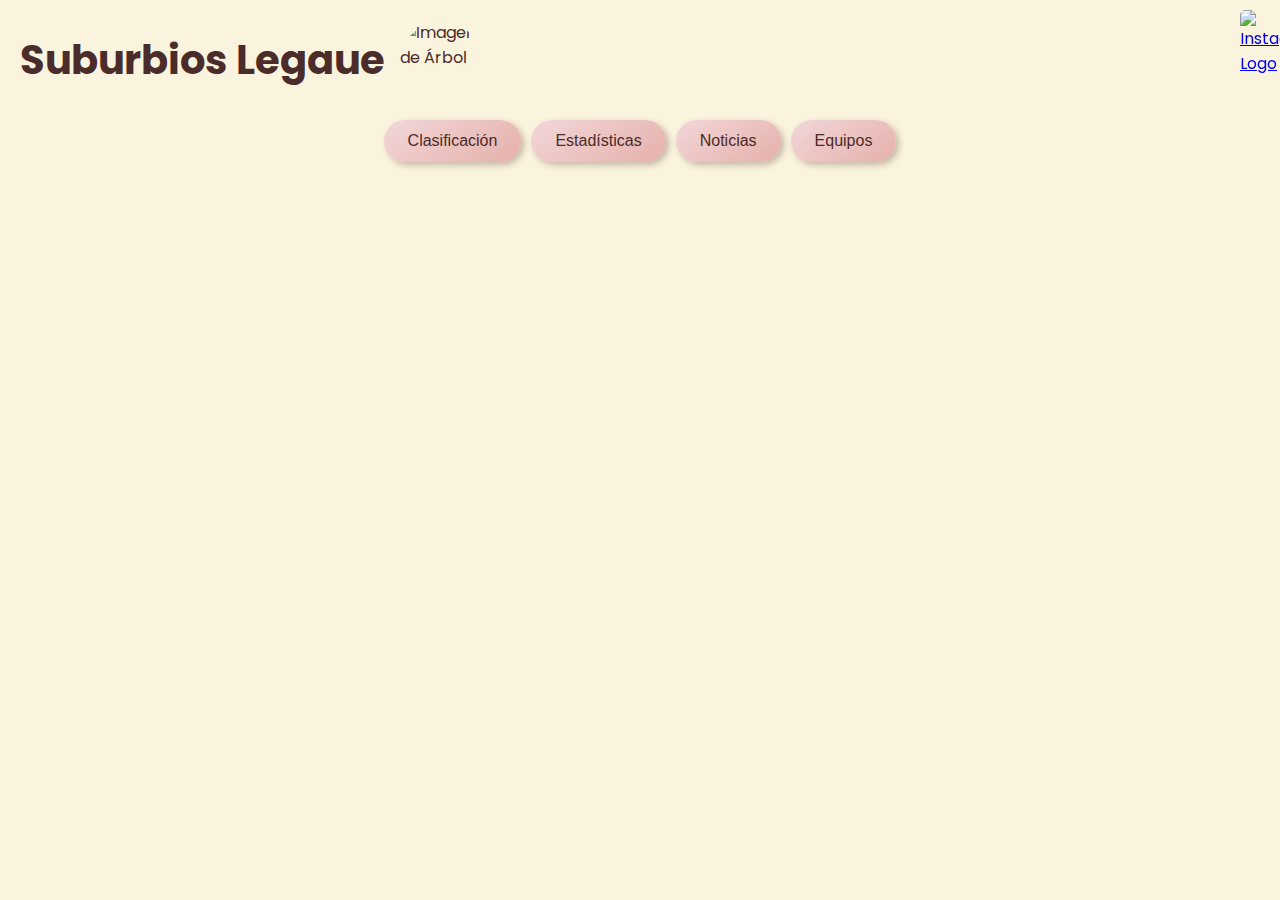
==== index.html @ b2080d7a "Update index.html" ====
<!DOCTYPE html>
<html lang="es">
<head>
  <meta charset="UTF-8">
  <meta name="viewport" content="width=device-width, initial-scale=1.0">
  <title>Suburbios Legaue</title>
  <link rel="manifest" href="manifest.json">
  <!-- Importar la fuente Poppins -->
  <link href="https://fonts.googleapis.com/css2?family=Poppins:wght@400;600&display=swap" rel="stylesheet">
  <style>
    /* Fondo general y tipografía */
    body {
      font-family: 'Poppins', sans-serif;
      margin: 0;
      padding: 20px;
      background-color: #FAF3DD; /* Color crema */
      color: #4A2C2A;
    }
    
    /* Bloque de logo superior derecho (opcional) */
    .top-right-logo {
      position: fixed;
      top: 10px;
      right: 10px;
      width: 30px;
      height: 30px;
      z-index: 50;
    }
    .top-right-logo img {
      width: 100%;
      height: auto;
      border-radius: 5px;
      cursor: pointer;
    }
    
    /* Cabecera: Título e imagen del árbol */
    header {
      display: flex;
      align-items: center;
      gap: 15px;
      margin-bottom: 20px;
    }
    header h1 {
      margin: 0;
      font-size: 2.5em;
    }
    header img {
      width: 80px;
      height: 80px;
      object-fit: cover;
      border-radius: 50%;
    }
    
    /* Navegación de categorías */
    .nav-container {
      display: flex;
      justify-content: center;
      gap: 10px;
      flex-wrap: wrap;
      margin-bottom: 20px;
    }
    .nav-container button {
      background: linear-gradient(145deg, #F2D7D9, #E6B0AA);
      border: none;
      padding: 12px 24px;
      border-radius: 30px;
      cursor: pointer;
      font-size: 16px;
      color: #4A2C2A;
      transition: transform 0.2s ease, box-shadow 0.2s ease;
      box-shadow: 3px 3px 6px rgba(74,44,42,0.3);
    }
    .nav-container button:hover {
      transform: scale(1.05);
      box-shadow: 4px 4px 8px rgba(74,44,42,0.4);
    }
    
    /* Secciones principales */
    section {
      max-height: 0;
      overflow: hidden;
      opacity: 0;
      background-color: #F2D7D9; /* Tonos rosáceo-burdeos */
      padding: 0 20px;
      margin-bottom: 20px;
      border-radius: 5px;
      box-shadow: 0 2px 4px rgba(74,44,42,0.2);
      transition: max-height 0.5s ease-out, opacity 0.5s ease;
    }
    section.visible {
      opacity: 1;
      padding: 20px;
      max-height: 1000px;
    }
    section h2 {
      color: #4A2C2A;
      border-bottom: 2px solid #4A2C2A;
      padding-bottom: 5px;
      margin-bottom: 15px;
    }
    
    /* Sección de Clasificación: Tabla */
    #sectionClasificacion table {
      width: 100%;
      border-collapse: collapse;
      background-color: #fff;
    }
    #sectionClasificacion th,
    #sectionClasificacion td {
      padding: 8px;
      text-align: center;
      border: 1px solid #ddd;
    }
    #sectionClasificacion thead {
      background-color: #4A2C2A;
      color: #fff;
    }
    .team-name {
      display: flex;
      align-items: center;
      gap: 8px;
    }
    .color-indicator {
      display: inline-block;
      width: 14px;
      height: 14px;
      border-radius: 50%;
    }
    .drink-team .color-indicator { background-color: #800080; }
    .recreativo .color-indicator { background-color: #FFD700; }
    .cepilla .color-indicator { background-color: #808080; }
    .borussia .color-indicator { background-color: #00FFFF; }
    
    /* Sección de Estadísticas: Tarjetas */
    .stats-container {
      display: grid;
      grid-template-columns: repeat(auto-fit, minmax(180px, 1fr));
      gap: 15px;
    }
    .stat-card {
      background: linear-gradient(145deg, #ffffff, #f9f9f9);
      border: 1px solid #ddd;
      border-radius: 5px;
      padding: 15px;
      text-align: center;
      box-shadow: 2px 2px 5px rgba(74,44,42,0.15);
      transition: transform 0.2s ease;
    }
    .stat-card:hover {
      transform: translateY(-5px);
    }
    .stat-card h3 {
      margin: 0 0 10px;
      color: #4A2C2A;
      font-size: 20px;
    }
    .stat-card ul {
      padding: 0;
      list-style: none;
    }
    .stat-card ul li {
      font-size: 18px;
      margin: 5px 0;
      font-weight: 600;
      color: #4A2C2A;
      display: flex;
      align-items: center;
      gap: 8px;
    }
    .stat-card ul li span {
      display: inline-block;
      width: 10px;
      height: 10px;
      border-radius: 50%;
    }
    
    /* Sección de Noticias: Lista */
    #sectionNoticias ul {
      padding: 0;
      list-style: none;
      display: flex;
      flex-direction: column;
      gap: 10px;
    }
    #sectionNoticias ul li {
      padding: 10px;
      background-color: #fff;
      border-left: 5px solid #E6B0AA;
      border-radius: 4px;
      font-size: 18px;
      color: #4A2C2A;
    }
    
    /* Sección de Equipos: Tarjetas colapsables */
    #sectionEquipos .team-cards {
      display: flex;
      flex-direction: column;
      gap: 15px;
    }
    .team-card {
      border: 1px solid #E6B0AA;
      border-radius: 5px;
      overflow: hidden;
    }
    .team-card .card-header {
      padding: 10px;
      font-size: 18px;
      font-weight: 600;
      color: #fff;
      cursor: pointer;
    }
    /* Colores para cada equipo */
    .team-card.drink-team .card-header { background-color: #800080; }
    .team-card.cepilla .card-header { background-color: #808080; }
    .team-card.recreativo .card-header { background-color: #FFD700; color: #4A2C2A; }
    .team-card.borussia .card-header { background-color: #00CCCC; }
    .team-card .card-body {
      display: none;
      padding: 10px;
    }
    .team-card.active .card-body {
      display: block;
    }
    .lineup {
      display: flex;
      flex-direction: column;
      align-items: center;
      gap: 10px;
    }
    .defense, .midfield {
      display: flex;
      gap: 10px;
      justify-content: center;
    }
    .position {
      font-size: 16px;
      font-weight: 600;
      color: #4A2C2A;
      background-color: #F9F3F3;
      padding: 5px 10px;
      border-radius: 20px;
      text-align: center;
      min-width: 70px;
    }
    
    /* Media Queries para móviles */
    @media (max-width: 600px) {
      header h1 { font-size: 2em; }
      .nav-container button { font-size: 14px; padding: 10px 20px; }
      #sectionClasificacion table { font-size: 14px; }
      #sectionEquipos .teams-container,
      #sectionEquipos .team-cards { 
        /* En móviles, mostramos los cards en una sola columna */
        flex-direction: column;
      }
      .stat-card { padding: 10px; font-size: 16px; }
    }
  </style>
  <link rel="manifest" href="manifest.json">
</head>
<body>
  <header>
    <h1>Suburbios Legaue</h1>
    <img src="https://i.imgur.com/9Hx9mZ4.jpeg" alt="Imagen de Árbol">
  </header>
  
  <!-- Navegación de categorías -->
  <div class="nav-container">
    <button id="btnClasificacion">Clasificación</button>
    <button id="btnEstadisticas">Estadísticas</button>
    <button id="btnNoticias">Noticias</button>
    <button id="btnEquipos">Equipos</button>
  </div>
  
  <!-- Sección de Clasificación -->
  <section id="sectionClasificacion">
    <h2>Clasificación</h2>
    <table>
      <thead>
        <tr>
          <th>Equipo</th>
          <th>PJ</th>
          <th>PG</th>
          <th>PE</th>
          <th>PP</th>
          <th>GM</th>
          <th>GR</th>
          <th>PTS</th>
        </tr>
      </thead>
      <tbody>
        <tr class="drink-team">
          <td class="team-name"><span class="color-indicator"></span>DRINK TEAM</td>
          <td>0</td><td>0</td><td>0</td><td>0</td><td>0</td><td>0</td><td>0</td>
        </tr>
        <tr class="cepilla">
          <td class="team-name"><span class="color-indicator"></span>CEPILLA FC</td>
          <td>0</td><td>0</td><td>0</td><td>0</td><td>0</td><td>0</td><td>0</td>
        </tr>
        <tr class="recreativo">
          <td class="team-name"><span class="color-indicator"></span>RECREATIVO DE JUERGA</td>
          <td>0</td><td>0</td><td>0</td><td>0</td><td>0</td><td>0</td><td>0</td>
        </tr>
        <tr class="borussia">
          <td class="team-name"><span class="color-indicator"></span>BORUSSIA DONUTS</td>
          <td>0</td><td>0</td><td>0</td><td>0</td><td>0</td><td>0</td><td>0</td>
        </tr>
      </tbody>
    </table>
  </section>
  
  <!-- Sección de Estadísticas -->
  <section id="sectionEstadisticas">
    <h2>Estadísticas</h2>
    <div class="stats-container">
      <div class="stat-card">
        <h3>Goles</h3>
        <ul id="ulGoles"></ul>
      </div>
      <div class="stat-card">
        <h3>Asistencias</h3>
        <ul id="ulAsistencias"></ul>
      </div>
      <div class="stat-card">
        <h3>Goles Recibidos</h3>
        <ul id="ulGolesRecibidos"></ul>
      </div>
      <div class="stat-card">
        <h3>Tarjetas Amarillas</h3>
        <ul id="ulTarjetasAmarillas"></ul>
      </div>
      <div class="stat-card">
        <h3>Tarjetas Rojas</h3>
        <ul id="ulTarjetasRojas"></ul>
      </div>
    </div>
  </section>
  
  <!-- Sección de Noticias -->
  <section id="sectionNoticias">
    <h2>Noticias</h2>
    <ul>
      <li>Noticia 1: Resumen de la jornada.</li>
      <li>Noticia 2: Rumores sobre el próximo partido.</li>
      <li>Noticia 3: Entrevista a un jugador destacado.</li>
    </ul>
  </section>
  
  <!-- Sección de Equipos: Tarjetas colapsables -->
  <section id="sectionEquipos">
    <h2>Equipos</h2>
    <div class="team-cards">
      <!-- Card DRINK TEAM -->
      <div class="team-card drink-team">
        <div class="card-header">DRINK TEAM</div>
        <div class="card-body">
          <div class="lineup">
            <div class="position portero">Fran</div>
            <div class="defense">
              <div class="position">Raul</div>
              <div class="position">Juan</div>
              <div class="position">Alvaro</div>
            </div>
            <div class="midfield">
              <div class="position">Lay</div>
              <div class="position">Kuki</div>
            </div>
            <div class="position delantero">Nacho</div>
          </div>
        </div>
      </div>
      <!-- Card CEPILLA FC -->
      <div class="team-card cepilla">
        <div class="card-header">CEPILLA FC</div>
        <div class="card-body">
          <div class="lineup">
            <div class="position portero">Sami</div>
            <div class="defense">
              <div class="position">Marko</div>
              <div class="position">HDG</div>
              <div class="position">Mariankas</div>
            </div>
            <div class="midfield">
              <div class="position">Juan L</div>
              <div class="position">Nestor</div>
            </div>
            <div class="position delantero">Curro</div>
          </div>
        </div>
      </div>
      <!-- Card RECREATIVO DE JUERGA -->
      <div class="team-card recreativo">
        <div class="card-header">RECREATIVO DE JUERGA</div>
        <div class="card-body">
          <div class="lineup">
            <div class="position portero">Antonio</div>
            <div class="defense">
              <div class="position">Viktor</div>
              <div class="position">Leo</div>
              <div class="position">Robles</div>
            </div>
            <div class="midfield">
              <div class="position">Victor</div>
              <div class="position">Juanma</div>
            </div>
            <div class="position delantero">Alex F.</div>
          </div>
        </div>
      </div>
      <!-- Card BORUSSIA DONUTS -->
      <div class="team-card borussia">
        <div class="card-header">BORUSSIA DONUTS</div>
        <div class="card-body">
          <div class="lineup">
            <div class="position portero">Adri</div>
            <div class="defense">
              <div class="position">Niko</div>
              <div class="position">Carlos</div>
              <div class="position">Alcaina</div>
            </div>
            <div class="midfield">
              <div class="position">Esteban</div>
              <div class="position">Alvaro</div>
            </div>
            <div class="position delantero">Fer</div>
          </div>
        </div>
      </div>
    </div>
  </section>
  
  <!-- JavaScript para generar datos fijos (0) en estadísticas -->
  <script>
    // Arrays de jugadores para estadísticas, con colores asignados.
    const playersStats = [
      { name: "Viktor", color: "#FFD700" },    // Recreativo: amarillo
      { name: "Juan L", color: "#808080" },      // Cepilla: gris
      { name: "Raul", color: "#800080" },         // Drink: morado
      { name: "Curro", color: "#808080" },        // Cepilla: gris
      { name: "Fer", color: "#00CCCC" }           // Borussia: celeste
    ];
    // Porteros para Goles Recibidos.
    const porteros = [
      { name: "Fran", color: "#800080" },        // Drink
      { name: "Sami", color: "#808080" },          // Cepilla
      { name: "Antonio", color: "#FFD700" },       // Recreativo
      { name: "Adri", color: "#00CCCC" }           // Borussia
    ];
    
    function generateStats(listEl, players) {
      listEl.innerHTML = "";
      players.forEach(player => {
        const li = document.createElement("li");
        const span = document.createElement("span");
        span.style.backgroundColor = player.color;
        li.appendChild(span);
        li.appendChild(document.createTextNode(`${player.name}: 0`));
        listEl.appendChild(li);
      });
    }
    
    window.addEventListener("load", () => {
      generateStats(document.getElementById("ulGoles"), playersStats);
      generateStats(document.getElementById("ulAsistencias"), playersStats);
      generateStats(document.getElementById("ulTarjetasAmarillas"), playersStats);
      generateStats(document.getElementById("ulTarjetasRojas"), playersStats);
      generateStats(document.getElementById("ulGolesRecibidos"), porteros);
    });
    
    // Alternar visibilidad de secciones (similares a los otros apartados)
    const btnClasificacion = document.getElementById("btnClasificacion");
    const btnEstadisticas = document.getElementById("btnEstadisticas");
    const btnNoticias = document.getElementById("btnNoticias");
    const btnEquipos = document.getElementById("btnEquipos");
    
    const sectionClasificacion = document.getElementById("sectionClasificacion");
    const sectionEstadisticas = document.getElementById("sectionEstadisticas");
    const sectionNoticias = document.getElementById("sectionNoticias");
    const sectionEquipos = document.getElementById("sectionEquipos");
    
    const sections = [sectionClasificacion, sectionEstadisticas, sectionNoticias, sectionEquipos];
    const buttons = [btnClasificacion, btnEstadisticas, btnNoticias, btnEquipos];
    
    function cerrarSecciones() {
      sections.forEach(sec => sec.classList.remove("visible"));
      buttons.forEach(btn => {
        if (btn === btnClasificacion) btn.textContent = "Clasificación";
        if (btn === btnEstadisticas) btn.textContent = "Estadísticas";
        if (btn === btnNoticias) btn.textContent = "Noticias";
        if (btn === btnEquipos) btn.textContent = "Equipos";
      });
    }
    
    btnClasificacion.addEventListener("click", () => {
      if (!sectionClasificacion.classList.contains("visible")) {
        cerrarSecciones();
        sectionClasificacion.classList.add("visible");
        btnClasificacion.textContent = "Ocultar Clasificación";
      } else {
        sectionClasificacion.classList.remove("visible");
        btnClasificacion.textContent = "Clasificación";
      }
    });
    
    btnEstadisticas.addEventListener("click", () => {
      if (!sectionEstadisticas.classList.contains("visible")) {
        cerrarSecciones();
        sectionEstadisticas.classList.add("visible");
        btnEstadisticas.textContent = "Ocultar Estadísticas";
      } else {
        sectionEstadisticas.classList.remove("visible");
        btnEstadisticas.textContent = "Estadísticas";
      }
    });
    
    btnNoticias.addEventListener("click", () => {
      if (!sectionNoticias.classList.contains("visible")) {
        cerrarSecciones();
        sectionNoticias.classList.add("visible");
        btnNoticias.textContent = "Ocultar Noticias";
      } else {
        sectionNoticias.classList.remove("visible");
        btnNoticias.textContent = "Noticias";
      }
    });
    
    btnEquipos.addEventListener("click", () => {
      if (!sectionEquipos.classList.contains("visible")) {
        cerrarSecciones();
        sectionEquipos.classList.add("visible");
        btnEquipos.textContent = "Ocultar Equipos";
      } else {
        sectionEquipos.classList.remove("visible");
        btnEquipos.textContent = "Equipos";
      }
    });
    
    // Lógica para los cards de Equipos: Collapsible team cards
    document.querySelectorAll('.team-card .card-header').forEach(header => {
      header.addEventListener('click', () => {
        const currentCard = header.parentElement;
        // Cerrar los demás team cards
        document.querySelectorAll('.team-card').forEach(card => {
          if(card !== currentCard) {
            card.classList.remove('active');
          }
        });
        // Alternar el estado del team card actual
        currentCard.classList.toggle('active');
      });
    });
  </script>
  
  <!-- Bloque de ícono de Instagram en la esquina superior derecha -->
  <div class="top-right-logo">
    <a href="https://www.instagram.com/suburbiosleague/" target="_blank" title="Instagram">
      <img src="https://1000logos.net/wp-content/uploads/2017/02/New-Instagram-logo.jpg" alt="Instagram Logo">
    </a>
  </div>
</body>
</html>
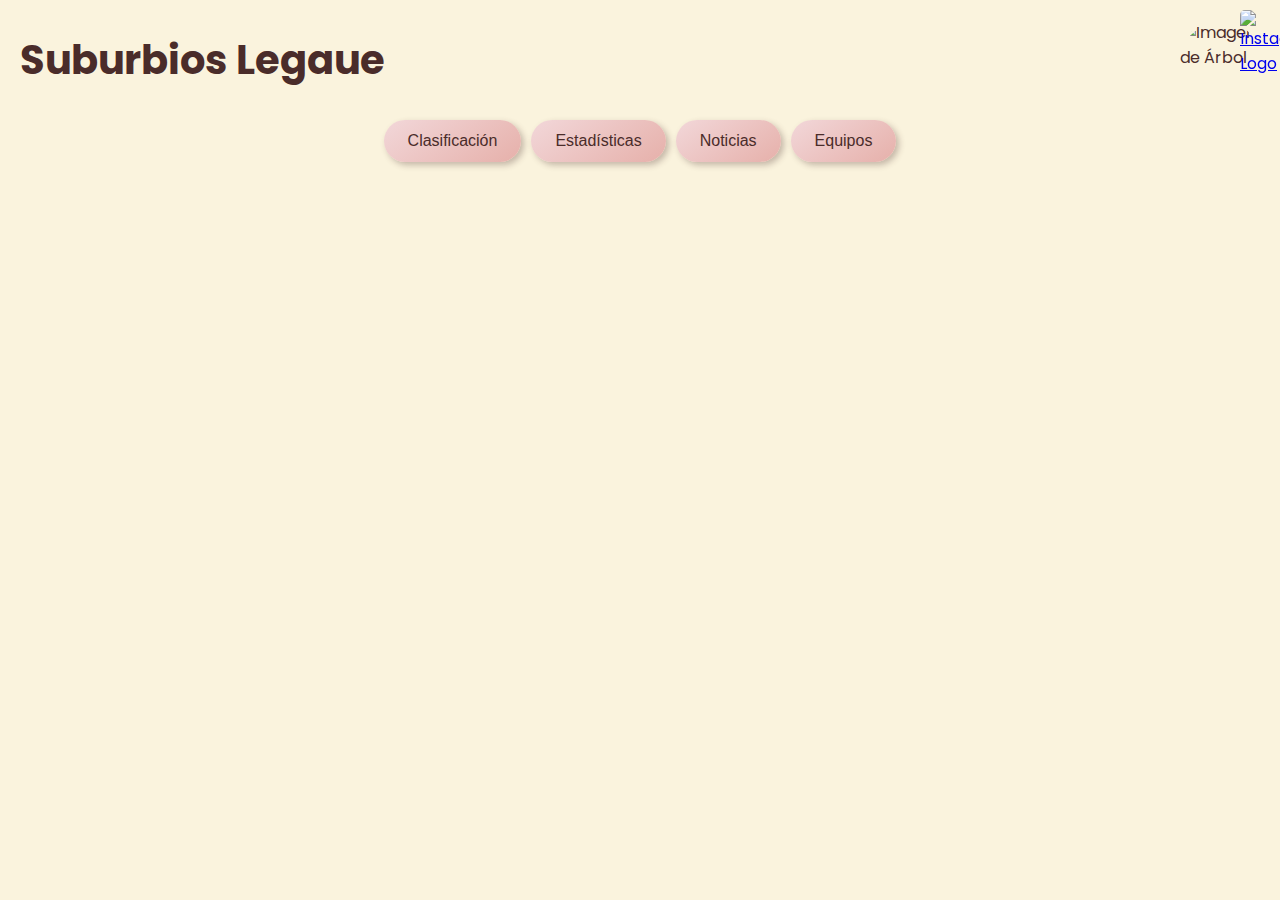
==== commit 29b2bfa2: "Update index.html" ====
--- a/index.html
+++ b/index.html
@@ -17,7 +17,7 @@
       color: #4A2C2A;
     }
     
-    /* Bloque de logo superior derecho (opcional) */
+    /* Logo superior derecho (Instagram) */
     .top-right-logo {
       position: fixed;
       top: 10px;
@@ -33,12 +33,13 @@
       cursor: pointer;
     }
     
-    /* Cabecera: Título e imagen del árbol */
+    /* Cabecera: Título e imagen */
     header {
       display: flex;
       align-items: center;
       gap: 15px;
       margin-bottom: 20px;
+      justify-content: space-between;
     }
     header h1 {
       margin: 0;
@@ -99,15 +100,16 @@
       margin-bottom: 15px;
     }
     
-    /* Sección de Clasificación: Tabla */
+    /* Sección de Clasificación: Tabla Compacta */
     #sectionClasificacion table {
       width: 100%;
       border-collapse: collapse;
       background-color: #fff;
+      font-size: 14px;
     }
     #sectionClasificacion th,
     #sectionClasificacion td {
-      padding: 8px;
+      padding: 6px;
       text-align: center;
       border: 1px solid #ddd;
     }
@@ -115,6 +117,9 @@
       background-color: #4A2C2A;
       color: #fff;
     }
+    /* Actualización de encabezados: eliminamos PG, PE, PP y dejamos:
+       Equipo, PJ, GF, GC y PTS  */
+    /* Nota: Actualizamos directamente en el HTML, ver siguiente bloque */
     .team-name {
       display: flex;
       align-items: center;
@@ -191,7 +196,7 @@
       color: #4A2C2A;
     }
     
-    /* Sección de Equipos: Tarjetas colapsables */
+    /* Sección de Equipos: Tarjetas Colapsables */
     #sectionEquipos .team-cards {
       display: flex;
       flex-direction: column;
@@ -209,7 +214,6 @@
       color: #fff;
       cursor: pointer;
     }
-    /* Colores para cada equipo */
     .team-card.drink-team .card-header { background-color: #800080; }
     .team-card.cepilla .card-header { background-color: #808080; }
     .team-card.recreativo .card-header { background-color: #FFD700; color: #4A2C2A; }
@@ -247,12 +251,9 @@
     @media (max-width: 600px) {
       header h1 { font-size: 2em; }
       .nav-container button { font-size: 14px; padding: 10px 20px; }
-      #sectionClasificacion table { font-size: 14px; }
-      #sectionEquipos .teams-container,
-      #sectionEquipos .team-cards { 
-        /* En móviles, mostramos los cards en una sola columna */
-        flex-direction: column;
-      }
+      #sectionClasificacion table { font-size: 13px; }
+      /* En móviles, mostramos los cards de equipos en una sola columna */
+      #sectionEquipos .team-cards { flex-direction: column; }
       .stat-card { padding: 10px; font-size: 16px; }
     }
   </style>
@@ -272,7 +273,7 @@
     <button id="btnEquipos">Equipos</button>
   </div>
   
-  <!-- Sección de Clasificación -->
+  <!-- Sección de Clasificación (con columnas: Equipo, PJ, GF, GC, PTS) -->
   <section id="sectionClasificacion">
     <h2>Clasificación</h2>
     <table>
@@ -280,30 +281,27 @@
         <tr>
           <th>Equipo</th>
           <th>PJ</th>
-          <th>PG</th>
-          <th>PE</th>
-          <th>PP</th>
-          <th>GM</th>
-          <th>GR</th>
+          <th>GF</th>
+          <th>GC</th>
           <th>PTS</th>
         </tr>
       </thead>
       <tbody>
         <tr class="drink-team">
           <td class="team-name"><span class="color-indicator"></span>DRINK TEAM</td>
-          <td>0</td><td>0</td><td>0</td><td>0</td><td>0</td><td>0</td><td>0</td>
+          <td>0</td><td>0</td><td>0</td><td>0</td>
         </tr>
         <tr class="cepilla">
           <td class="team-name"><span class="color-indicator"></span>CEPILLA FC</td>
-          <td>0</td><td>0</td><td>0</td><td>0</td><td>0</td><td>0</td><td>0</td>
+          <td>0</td><td>0</td><td>0</td><td>0</td>
         </tr>
         <tr class="recreativo">
           <td class="team-name"><span class="color-indicator"></span>RECREATIVO DE JUERGA</td>
-          <td>0</td><td>0</td><td>0</td><td>0</td><td>0</td><td>0</td><td>0</td>
+          <td>0</td><td>0</td><td>0</td><td>0</td>
         </tr>
         <tr class="borussia">
           <td class="team-name"><span class="color-indicator"></span>BORUSSIA DONUTS</td>
-          <td>0</td><td>0</td><td>0</td><td>0</td><td>0</td><td>0</td><td>0</td>
+          <td>0</td><td>0</td><td>0</td><td>0</td>
         </tr>
       </tbody>
     </table>
@@ -346,7 +344,7 @@
     </ul>
   </section>
   
-  <!-- Sección de Equipos: Tarjetas colapsables -->
+  <!-- Sección de Equipos: Cards Colapsables -->
   <section id="sectionEquipos">
     <h2>Equipos</h2>
     <div class="team-cards">
@@ -429,17 +427,16 @@
     </div>
   </section>
   
-  <!-- JavaScript para generar datos fijos (0) en estadísticas -->
+  <!-- JavaScript para generar datos fijos (0) en Estadísticas -->
   <script>
-    // Arrays de jugadores para estadísticas, con colores asignados.
+    // Arrays de jugadores para estadísticas.
     const playersStats = [
-      { name: "Viktor", color: "#FFD700" },    // Recreativo: amarillo
-      { name: "Juan L", color: "#808080" },      // Cepilla: gris
-      { name: "Raul", color: "#800080" },         // Drink: morado
-      { name: "Curro", color: "#808080" },        // Cepilla: gris
-      { name: "Fer", color: "#00CCCC" }           // Borussia: celeste
+      { name: "Viktor", color: "#FFD700" },    // Recreativo (amarillo)
+      { name: "Juan L", color: "#808080" },      // Cepilla (gris)
+      { name: "Raul", color: "#800080" },         // Drink (morado)
+      { name: "Curro", color: "#808080" },        // Cepilla (gris)
+      { name: "Fer", color: "#00CCCC" }           // Borussia (celeste)
     ];
-    // Porteros para Goles Recibidos.
     const porteros = [
       { name: "Fran", color: "#800080" },        // Drink
       { name: "Sami", color: "#808080" },          // Cepilla
@@ -467,7 +464,7 @@
       generateStats(document.getElementById("ulGolesRecibidos"), porteros);
     });
     
-    // Alternar visibilidad de secciones (similares a los otros apartados)
+    // Alternar visibilidad de secciones
     const btnClasificacion = document.getElementById("btnClasificacion");
     const btnEstadisticas = document.getElementById("btnEstadisticas");
     const btnNoticias = document.getElementById("btnNoticias");
@@ -535,13 +532,13 @@
       }
     });
     
-    // Lógica para los cards de Equipos: Collapsible team cards
+    // Lógica para tarjetas colapsables en la sección Equipos
     document.querySelectorAll('.team-card .card-header').forEach(header => {
       header.addEventListener('click', () => {
         const currentCard = header.parentElement;
         // Cerrar los demás team cards
         document.querySelectorAll('.team-card').forEach(card => {
-          if(card !== currentCard) {
+          if (card !== currentCard) {
             card.classList.remove('active');
           }
         });
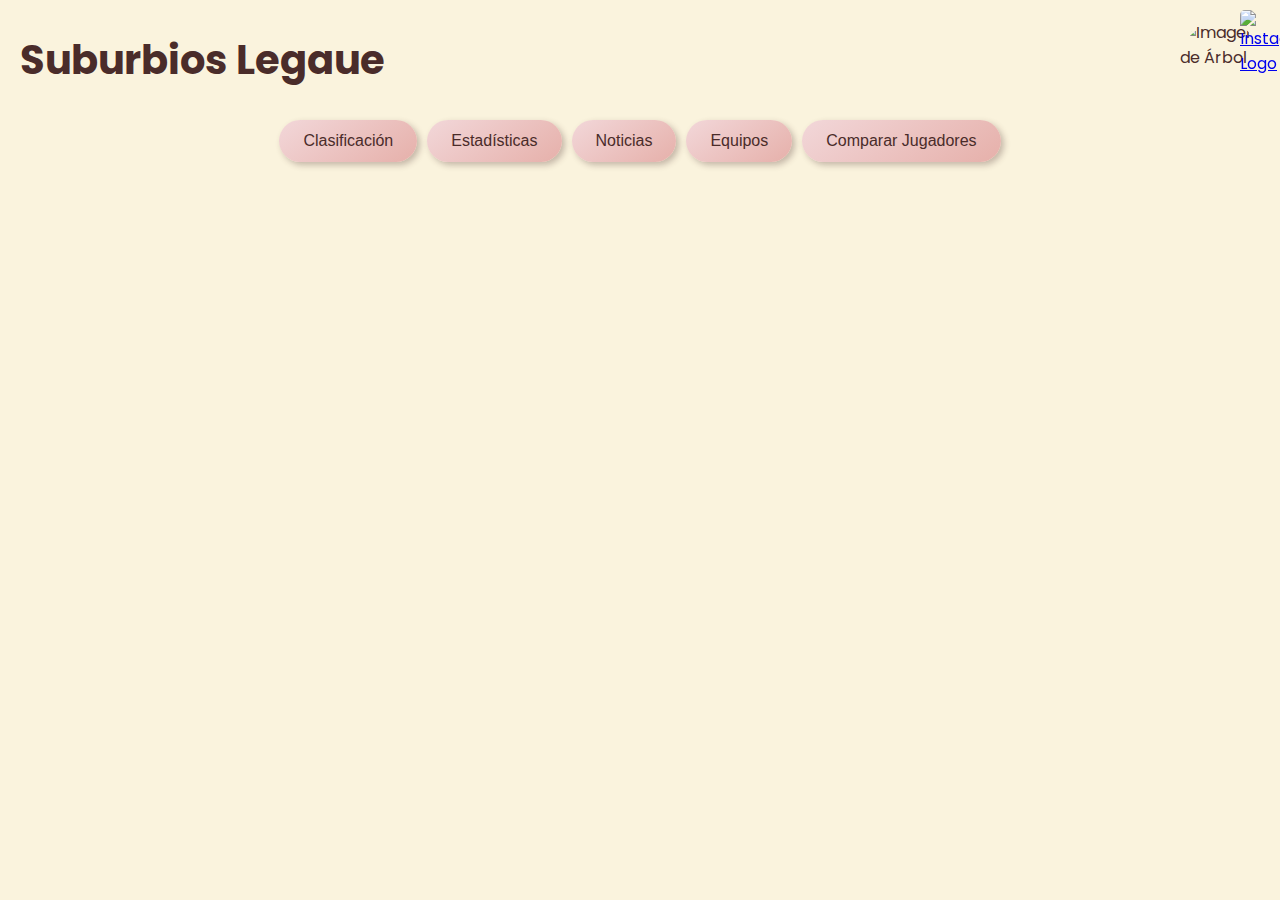
==== commit 17f387bc: "Update index.html" ====
--- a/index.html
+++ b/index.html
@@ -13,8 +13,18 @@
       font-family: 'Poppins', sans-serif;
       margin: 0;
       padding: 20px;
-      background-color: #FAF3DD; /* Color crema */
-      color: #4A2C2A;
+      background-color: #FAF3DD;
+      color: #4A2C2A;
+    }
+    
+    /* Enlaces de jugador: mantiene el color y subraya al pasar el cursor */
+    .player-link {
+      color: inherit;
+      text-decoration: none;
+      cursor: pointer;
+    }
+    .player-link:hover {
+      text-decoration: underline;
     }
     
     /* Logo superior derecho (Instagram) */
@@ -37,9 +47,9 @@
     header {
       display: flex;
       align-items: center;
+      justify-content: space-between;
       gap: 15px;
       margin-bottom: 20px;
-      justify-content: space-between;
     }
     header h1 {
       margin: 0;
@@ -81,7 +91,7 @@
       max-height: 0;
       overflow: hidden;
       opacity: 0;
-      background-color: #F2D7D9; /* Tonos rosáceo-burdeos */
+      background-color: #F2D7D9;
       padding: 0 20px;
       margin-bottom: 20px;
       border-radius: 5px;
@@ -100,7 +110,7 @@
       margin-bottom: 15px;
     }
     
-    /* Sección de Clasificación: Tabla Compacta */
+    /* Sección de Clasificación: Tabla Compacta (Equipo, PJ, GF, GC, PTS) */
     #sectionClasificacion table {
       width: 100%;
       border-collapse: collapse;
@@ -117,9 +127,6 @@
       background-color: #4A2C2A;
       color: #fff;
     }
-    /* Actualización de encabezados: eliminamos PG, PE, PP y dejamos:
-       Equipo, PJ, GF, GC y PTS  */
-    /* Nota: Actualizamos directamente en el HTML, ver siguiente bloque */
     .team-name {
       display: flex;
       align-items: center;
@@ -136,7 +143,7 @@
     .cepilla .color-indicator { background-color: #808080; }
     .borussia .color-indicator { background-color: #00FFFF; }
     
-    /* Sección de Estadísticas: Tarjetas */
+    /* Sección de Estadísticas */
     .stats-container {
       display: grid;
       grid-template-columns: repeat(auto-fit, minmax(180px, 1fr));
@@ -179,24 +186,24 @@
       border-radius: 50%;
     }
     
-    /* Sección de Noticias: Lista */
+    /* Sección de Noticias: "COMING SOON" */
     #sectionNoticias ul {
       padding: 0;
       list-style: none;
       display: flex;
-      flex-direction: column;
-      gap: 10px;
+      justify-content: center;
+      align-items: center;
+      height: 100px;
+      font-size: 2em;
+      font-weight: 700;
+      font-family: 'Courier New', Courier, monospace;
+      color: #4A2C2A;
     }
     #sectionNoticias ul li {
-      padding: 10px;
-      background-color: #fff;
-      border-left: 5px solid #E6B0AA;
-      border-radius: 4px;
-      font-size: 18px;
-      color: #4A2C2A;
-    }
-    
-    /* Sección de Equipos: Tarjetas Colapsables */
+      margin: 0;
+    }
+    
+    /* Sección de Equipos: Cards Colapsables */
     #sectionEquipos .team-cards {
       display: flex;
       flex-direction: column;
@@ -247,12 +254,20 @@
       min-width: 70px;
     }
     
+    /* Sección Comparar Jugadores (placeholder) */
+    #sectionComparar {
+      font-family: 'Courier New', Courier, monospace;
+      text-align: center;
+      padding: 20px;
+      font-size: 1.8em;
+      color: #4A2C2A;
+    }
+    
     /* Media Queries para móviles */
     @media (max-width: 600px) {
       header h1 { font-size: 2em; }
       .nav-container button { font-size: 14px; padding: 10px 20px; }
       #sectionClasificacion table { font-size: 13px; }
-      /* En móviles, mostramos los cards de equipos en una sola columna */
       #sectionEquipos .team-cards { flex-direction: column; }
       .stat-card { padding: 10px; font-size: 16px; }
     }
@@ -271,9 +286,10 @@
     <button id="btnEstadisticas">Estadísticas</button>
     <button id="btnNoticias">Noticias</button>
     <button id="btnEquipos">Equipos</button>
+    <button id="btnComparar">Comparar Jugadores</button>
   </div>
   
-  <!-- Sección de Clasificación (con columnas: Equipo, PJ, GF, GC, PTS) -->
+  <!-- Sección de Clasificación (Simplificada) -->
   <section id="sectionClasificacion">
     <h2>Clasificación</h2>
     <table>
@@ -334,13 +350,11 @@
     </div>
   </section>
   
-  <!-- Sección de Noticias -->
+  <!-- Sección de Noticias (COMING SOON) -->
   <section id="sectionNoticias">
     <h2>Noticias</h2>
     <ul>
-      <li>Noticia 1: Resumen de la jornada.</li>
-      <li>Noticia 2: Rumores sobre el próximo partido.</li>
-      <li>Noticia 3: Entrevista a un jugador destacado.</li>
+      <li>COMING SOON</li>
     </ul>
   </section>
   
@@ -353,17 +367,21 @@
         <div class="card-header">DRINK TEAM</div>
         <div class="card-body">
           <div class="lineup">
-            <div class="position portero">Fran</div>
+            <div class="position portero">
+              <a href="#" class="player-link" data-player="Fran">Fran</a>
+            </div>
             <div class="defense">
-              <div class="position">Raul</div>
-              <div class="position">Juan</div>
-              <div class="position">Alvaro</div>
+              <div class="position"><a href="#" class="player-link" data-player="Raul">Raul</a></div>
+              <div class="position"><a href="#" class="player-link" data-player="Juan">Juan</a></div>
+              <div class="position"><a href="#" class="player-link" data-player="Alvaro">Alvaro</a></div>
             </div>
             <div class="midfield">
-              <div class="position">Lay</div>
-              <div class="position">Kuki</div>
-            </div>
-            <div class="position delantero">Nacho</div>
+              <div class="position"><a href="#" class="player-link" data-player="Lay">Lay</a></div>
+              <div class="position"><a href="#" class="player-link" data-player="Kuki">Kuki</a></div>
+            </div>
+            <div class="position delantero">
+              <a href="#" class="player-link" data-player="Nacho">Nacho</a>
+            </div>
           </div>
         </div>
       </div>
@@ -372,17 +390,21 @@
         <div class="card-header">CEPILLA FC</div>
         <div class="card-body">
           <div class="lineup">
-            <div class="position portero">Sami</div>
+            <div class="position portero">
+              <a href="#" class="player-link" data-player="Sami">Sami</a>
+            </div>
             <div class="defense">
-              <div class="position">Marko</div>
-              <div class="position">HDG</div>
-              <div class="position">Mariankas</div>
+              <div class="position"><a href="#" class="player-link" data-player="Marko">Marko</a></div>
+              <div class="position"><a href="#" class="player-link" data-player="HDG">HDG</a></div>
+              <div class="position"><a href="#" class="player-link" data-player="Mariankas">Mariankas</a></div>
             </div>
             <div class="midfield">
-              <div class="position">Juan L</div>
-              <div class="position">Nestor</div>
-            </div>
-            <div class="position delantero">Curro</div>
+              <div class="position"><a href="#" class="player-link" data-player="Juan L">Juan L</a></div>
+              <div class="position"><a href="#" class="player-link" data-player="Nestor">Nestor</a></div>
+            </div>
+            <div class="position delantero">
+              <a href="#" class="player-link" data-player="Curro">Curro</a>
+            </div>
           </div>
         </div>
       </div>
@@ -391,17 +413,21 @@
         <div class="card-header">RECREATIVO DE JUERGA</div>
         <div class="card-body">
           <div class="lineup">
-            <div class="position portero">Antonio</div>
+            <div class="position portero">
+              <a href="#" class="player-link" data-player="Antonio">Antonio</a>
+            </div>
             <div class="defense">
-              <div class="position">Viktor</div>
-              <div class="position">Leo</div>
-              <div class="position">Robles</div>
+              <div class="position"><a href="#" class="player-link" data-player="Viktor">Viktor</a></div>
+              <div class="position"><a href="#" class="player-link" data-player="Leo">Leo</a></div>
+              <div class="position"><a href="#" class="player-link" data-player="Robles">Robles</a></div>
             </div>
             <div class="midfield">
-              <div class="position">Victor</div>
-              <div class="position">Juanma</div>
-            </div>
-            <div class="position delantero">Alex F.</div>
+              <div class="position"><a href="#" class="player-link" data-player="Victor">Victor</a></div>
+              <div class="position"><a href="#" class="player-link" data-player="Juanma">Juanma</a></div>
+            </div>
+            <div class="position delantero">
+              <a href="#" class="player-link" data-player="Alex F.">Alex F.</a>
+            </div>
           </div>
         </div>
       </div>
@@ -410,141 +436,248 @@
         <div class="card-header">BORUSSIA DONUTS</div>
         <div class="card-body">
           <div class="lineup">
-            <div class="position portero">Adri</div>
+            <div class="position portero">
+              <a href="#" class="player-link" data-player="Adri">Adri</a>
+            </div>
             <div class="defense">
-              <div class="position">Niko</div>
-              <div class="position">Carlos</div>
-              <div class="position">Alcaina</div>
+              <div class="position"><a href="#" class="player-link" data-player="Niko">Niko</a></div>
+              <div class="position"><a href="#" class="player-link" data-player="Carlos">Carlos</a></div>
+              <div class="position"><a href="#" class="player-link" data-player="Alcaina">Alcaina</a></div>
             </div>
             <div class="midfield">
-              <div class="position">Esteban</div>
-              <div class="position">Alvaro</div>
-            </div>
-            <div class="position delantero">Fer</div>
+              <div class="position"><a href="#" class="player-link" data-player="Esteban">Esteban</a></div>
+              <div class="position"><a href="#" class="player-link" data-player="Alvaro">Alvaro</a></div>
+            </div>
+            <div class="position delantero">
+              <a href="#" class="player-link" data-player="Fer">Fer</a>
+            </div>
           </div>
         </div>
       </div>
     </div>
   </section>
   
-  <!-- JavaScript para generar datos fijos (0) en Estadísticas -->
+  <!-- Sección Comparar Jugadores (Placeholder) -->
+  <section id="sectionComparar">
+    <h2>Comparar Jugadores</h2>
+    <p>COMING SOON</p>
+  </section>
+  
+  <!-- Modal para Perfil de Jugador -->
+  <div id="profileModal" class="modal">
+    <div class="modal-content">
+      <span class="modal-close">&times;</span>
+      <img id="modalImg" src="https://via.placeholder.com/200" alt="Foto del Jugador">
+      <h1 id="modalName">Jugador</h1>
+      <p id="modalData"><strong>Datos:</strong> Equipo – Posición – Color</p>
+      <p><strong>Descripción:</strong> Breve descripción del jugador...</p>
+    </div>
+  </div>
+  
+  <!-- JavaScript -->
   <script>
-    // Arrays de jugadores para estadísticas.
-    const playersStats = [
-      { name: "Viktor", color: "#FFD700" },    // Recreativo (amarillo)
-      { name: "Juan L", color: "#808080" },      // Cepilla (gris)
-      { name: "Raul", color: "#800080" },         // Drink (morado)
-      { name: "Curro", color: "#808080" },        // Cepilla (gris)
-      { name: "Fer", color: "#00CCCC" }           // Borussia (celeste)
-    ];
-    const porteros = [
-      { name: "Fran", color: "#800080" },        // Drink
-      { name: "Sami", color: "#808080" },          // Cepilla
-      { name: "Antonio", color: "#FFD700" },       // Recreativo
-      { name: "Adri", color: "#00CCCC" }           // Borussia
-    ];
-    
-    function generateStats(listEl, players) {
-      listEl.innerHTML = "";
-      players.forEach(player => {
-        const li = document.createElement("li");
-        const span = document.createElement("span");
-        span.style.backgroundColor = player.color;
-        li.appendChild(span);
-        li.appendChild(document.createTextNode(`${player.name}: 0`));
-        listEl.appendChild(li);
-      });
-    }
-    
-    window.addEventListener("load", () => {
+    document.addEventListener("DOMContentLoaded", function() {
+      // Datos de perfiles de jugadores
+      const playerProfiles = {
+        "Fran": { team: "DRINK TEAM", position: "Portero", colorDetail: "Color representativo: #800080" },
+        "Raul": { team: "DRINK TEAM", position: "Defensa", colorDetail: "Color representativo: #800080" },
+        "Juan": { team: "DRINK TEAM", position: "Defensa", colorDetail: "Color representativo: #800080" },
+        "Alvaro": { team: "DRINK TEAM", position: "Defensa", colorDetail: "Color representativo: #800080" },
+        "Lay": { team: "DRINK TEAM", position: "Mediocampista", colorDetail: "Color representativo: #800080" },
+        "Kuki": { team: "DRINK TEAM", position: "Mediocampista", colorDetail: "Color representativo: #800080" },
+        "Nacho": { team: "DRINK TEAM", position: "Delantero", colorDetail: "Color representativo: #800080" },
+        
+        "Sami": { team: "CEPILLA FC", position: "Portero", colorDetail: "Color representativo: #808080" },
+        "Marko": { team: "CEPILLA FC", position: "Defensa", colorDetail: "Color representativo: #808080" },
+        "HDG": { team: "CEPILLA FC", position: "Defensa", colorDetail: "Color representativo: #808080" },
+        "Mariankas": { team: "CEPILLA FC", position: "Defensa", colorDetail: "Color representativo: #808080" },
+        "Juan L": { team: "CEPILLA FC", position: "Mediocampista", colorDetail: "Color representativo: #808080" },
+        "Nestor": { team: "CEPILLA FC", position: "Mediocampista", colorDetail: "Color representativo: #808080" },
+        "Curro": { team: "CEPILLA FC", position: "Delantero", colorDetail: "Color representativo: #808080" },
+        
+        "Antonio": { team: "RECREATIVO DE JUERGA", position: "Portero", colorDetail: "Color representativo: #FFD700" },
+        "Viktor": { team: "RECREATIVO DE JUERGA", position: "Defensa", colorDetail: "Color representativo: #FFD700" },
+        "Leo": { team: "RECREATIVO DE JUERGA", position: "Defensa", colorDetail: "Color representativo: #FFD700" },
+        "Robles": { team: "RECREATIVO DE JUERGA", position: "Defensa", colorDetail: "Color representativo: #FFD700" },
+        "Victor": { team: "RECREATIVO DE JUERGA", position: "Mediocampista", colorDetail: "Color representativo: #FFD700" },
+        "Juanma": { team: "RECREATIVO DE JUERGA", position: "Mediocampista", colorDetail: "Color representativo: #FFD700" },
+        "Alex F.": { team: "RECREATIVO DE JUERGA", position: "Delantero", colorDetail: "Color representativo: #FFD700" },
+        
+        "Adri": { team: "BORUSSIA DONUTS", position: "Portero", colorDetail: "Color representativo: #00CCCC" },
+        "Niko": { team: "BORUSSIA DONUTS", position: "Defensa", colorDetail: "Color representativo: #00CCCC" },
+        "Carlos": { team: "BORUSSIA DONUTS", position: "Defensa", colorDetail: "Color representativo: #00CCCC" },
+        "Alcaina": { team: "BORUSSIA DONUTS", position: "Defensa", colorDetail: "Color representativo: #00CCCC" },
+        "Esteban": { team: "BORUSSIA DONUTS", position: "Mediocampista", colorDetail: "Color representativo: #00CCCC" },
+        "Alvaro": { team: "BORUSSIA DONUTS", position: "Mediocampista", colorDetail: "Color representativo: #00CCCC" },
+        "Fer": { team: "BORUSSIA DONUTS", position: "Delantero", colorDetail: "Color representativo: #00CCCC" }
+      };
+
+      // Función para generar datos para la sección de Estadísticas
+      const playersStats = [
+        { name: "Viktor", color: "#FFD700" },
+        { name: "Juan L", color: "#808080" },
+        { name: "Raul", color: "#800080" },
+        { name: "Curro", color: "#808080" },
+        { name: "Fer", color: "#00CCCC" }
+      ];
+      const porteros = [
+        { name: "Fran", color: "#800080" },
+        { name: "Sami", color: "#808080" },
+        { name: "Antonio", color: "#FFD700" },
+        { name: "Adri", color: "#00CCCC" }
+      ];
+      
+      function generateStats(listEl, players) {
+        listEl.innerHTML = "";
+        players.forEach(player => {
+          listEl.innerHTML += `<li><span style="background-color: ${player.color};"></span> <a href="#" class="player-link" data-player="${encodeURIComponent(player.name)}">${player.name}</a>: 0</li>`;
+        });
+      }
+      
       generateStats(document.getElementById("ulGoles"), playersStats);
       generateStats(document.getElementById("ulAsistencias"), playersStats);
       generateStats(document.getElementById("ulTarjetasAmarillas"), playersStats);
       generateStats(document.getElementById("ulTarjetasRojas"), playersStats);
       generateStats(document.getElementById("ulGolesRecibidos"), porteros);
-    });
-    
-    // Alternar visibilidad de secciones
-    const btnClasificacion = document.getElementById("btnClasificacion");
-    const btnEstadisticas = document.getElementById("btnEstadisticas");
-    const btnNoticias = document.getElementById("btnNoticias");
-    const btnEquipos = document.getElementById("btnEquipos");
-    
-    const sectionClasificacion = document.getElementById("sectionClasificacion");
-    const sectionEstadisticas = document.getElementById("sectionEstadisticas");
-    const sectionNoticias = document.getElementById("sectionNoticias");
-    const sectionEquipos = document.getElementById("sectionEquipos");
-    
-    const sections = [sectionClasificacion, sectionEstadisticas, sectionNoticias, sectionEquipos];
-    const buttons = [btnClasificacion, btnEstadisticas, btnNoticias, btnEquipos];
-    
-    function cerrarSecciones() {
-      sections.forEach(sec => sec.classList.remove("visible"));
-      buttons.forEach(btn => {
-        if (btn === btnClasificacion) btn.textContent = "Clasificación";
-        if (btn === btnEstadisticas) btn.textContent = "Estadísticas";
-        if (btn === btnNoticias) btn.textContent = "Noticias";
-        if (btn === btnEquipos) btn.textContent = "Equipos";
-      });
-    }
-    
-    btnClasificacion.addEventListener("click", () => {
-      if (!sectionClasificacion.classList.contains("visible")) {
-        cerrarSecciones();
-        sectionClasificacion.classList.add("visible");
-        btnClasificacion.textContent = "Ocultar Clasificación";
-      } else {
-        sectionClasificacion.classList.remove("visible");
-        btnClasificacion.textContent = "Clasificación";
+      
+      // Alternar visibilidad de secciones
+      const btnClasificacion = document.getElementById("btnClasificacion");
+      const btnEstadisticas = document.getElementById("btnEstadisticas");
+      const btnNoticias = document.getElementById("btnNoticias");
+      const btnEquipos = document.getElementById("btnEquipos");
+      const btnComparar = document.getElementById("btnComparar");
+      
+      const sectionClasificacion = document.getElementById("sectionClasificacion");
+      const sectionEstadisticas = document.getElementById("sectionEstadisticas");
+      const sectionNoticias = document.getElementById("sectionNoticias");
+      const sectionEquipos = document.getElementById("sectionEquipos");
+      const sectionComparar = document.getElementById("sectionComparar");
+      
+      const sections = [sectionClasificacion, sectionEstadisticas, sectionNoticias, sectionEquipos, sectionComparar];
+      const buttons = [btnClasificacion, btnEstadisticas, btnNoticias, btnEquipos, btnComparar];
+      
+      function cerrarSecciones() {
+        sections.forEach(sec => sec.classList.remove("visible"));
+        buttons.forEach(btn => {
+          if (btn === btnClasificacion) btn.textContent = "Clasificación";
+          if (btn === btnEstadisticas) btn.textContent = "Estadísticas";
+          if (btn === btnNoticias) btn.textContent = "Noticias";
+          if (btn === btnEquipos) btn.textContent = "Equipos";
+          if (btn === btnComparar) btn.textContent = "Comparar Jugadores";
+        });
       }
-    });
-    
-    btnEstadisticas.addEventListener("click", () => {
-      if (!sectionEstadisticas.classList.contains("visible")) {
-        cerrarSecciones();
-        sectionEstadisticas.classList.add("visible");
-        btnEstadisticas.textContent = "Ocultar Estadísticas";
-      } else {
-        sectionEstadisticas.classList.remove("visible");
-        btnEstadisticas.textContent = "Estadísticas";
+      
+      btnClasificacion.addEventListener("click", () => {
+        if (!sectionClasificacion.classList.contains("visible")) {
+          cerrarSecciones();
+          sectionClasificacion.classList.add("visible");
+          btnClasificacion.textContent = "Ocultar Clasificación";
+        } else {
+          sectionClasificacion.classList.remove("visible");
+          btnClasificacion.textContent = "Clasificación";
+        }
+      });
+      
+      btnEstadisticas.addEventListener("click", () => {
+        if (!sectionEstadisticas.classList.contains("visible")) {
+          cerrarSecciones();
+          sectionEstadisticas.classList.add("visible");
+          btnEstadisticas.textContent = "Ocultar Estadísticas";
+        } else {
+          sectionEstadisticas.classList.remove("visible");
+          btnEstadisticas.textContent = "Estadísticas";
+        }
+      });
+      
+      btnNoticias.addEventListener("click", () => {
+        if (!sectionNoticias.classList.contains("visible")) {
+          cerrarSecciones();
+          sectionNoticias.classList.add("visible");
+          btnNoticias.textContent = "Ocultar Noticias";
+        } else {
+          sectionNoticias.classList.remove("visible");
+          btnNoticias.textContent = "Noticias";
+        }
+      });
+      
+      btnEquipos.addEventListener("click", () => {
+        if (!sectionEquipos.classList.contains("visible")) {
+          cerrarSecciones();
+          sectionEquipos.classList.add("visible");
+          btnEquipos.textContent = "Ocultar Equipos";
+        } else {
+          sectionEquipos.classList.remove("visible");
+          btnEquipos.textContent = "Equipos";
+        }
+      });
+      
+      btnComparar.addEventListener("click", () => {
+        if (!sectionComparar.classList.contains("visible")) {
+          cerrarSecciones();
+          sectionComparar.classList.add("visible");
+          btnComparar.textContent = "Ocultar Comparar Jugadores";
+        } else {
+          sectionComparar.classList.remove("visible");
+          btnComparar.textContent = "Comparar Jugadores";
+        }
+      });
+      
+      // Tarjetas colapsables de Equipos
+      document.querySelectorAll('.team-card .card-header').forEach(header => {
+        header.addEventListener('click', (e) => {
+          // Para evitar conflicto con la acción de modal, detén la propagación.
+          e.stopPropagation();
+          const currentCard = header.parentElement;
+          document.querySelectorAll('.team-card').forEach(card => {
+            if (card !== currentCard) {
+              card.classList.remove('active');
+            }
+          });
+          currentCard.classList.toggle('active');
+        });
+      });
+      
+      // Modal para perfiles de jugadores
+      const modal = document.getElementById("profileModal");
+      const modalName = document.getElementById("modalName");
+      const modalImg = document.getElementById("modalImg");
+      const modalData = document.getElementById("modalData");
+      const modalClose = document.querySelector(".modal-close");
+      
+      function openProfile(playerName) {
+        playerName = decodeURIComponent(playerName);
+        modalName.textContent = playerName;
+        modalImg.src = "https://via.placeholder.com/200";
+        // Buscar datos del jugador en playerProfiles
+        const profile = playerProfiles[playerName];
+        if (profile) {
+          modalData.innerHTML = `<strong>Datos:</strong> ${profile.team} – ${profile.position} – ${profile.colorDetail}`;
+        } else {
+          modalData.innerHTML = `<strong>Datos:</strong> No se han cargado datos.`;
+        }
+        modal.style.display = "flex";
       }
-    });
-    
-    btnNoticias.addEventListener("click", () => {
-      if (!sectionNoticias.classList.contains("visible")) {
-        cerrarSecciones();
-        sectionNoticias.classList.add("visible");
-        btnNoticias.textContent = "Ocultar Noticias";
-      } else {
-        sectionNoticias.classList.remove("visible");
-        btnNoticias.textContent = "Noticias";
-      }
-    });
-    
-    btnEquipos.addEventListener("click", () => {
-      if (!sectionEquipos.classList.contains("visible")) {
-        cerrarSecciones();
-        sectionEquipos.classList.add("visible");
-        btnEquipos.textContent = "Ocultar Equipos";
-      } else {
-        sectionEquipos.classList.remove("visible");
-        btnEquipos.textContent = "Equipos";
-      }
-    });
-    
-    // Lógica para tarjetas colapsables en la sección Equipos
-    document.querySelectorAll('.team-card .card-header').forEach(header => {
-      header.addEventListener('click', () => {
-        const currentCard = header.parentElement;
-        // Cerrar los demás team cards
-        document.querySelectorAll('.team-card').forEach(card => {
-          if (card !== currentCard) {
-            card.classList.remove('active');
-          }
-        });
-        // Alternar el estado del team card actual
-        currentCard.classList.toggle('active');
-      });
+      
+      // Delegación de eventos para abrir el modal de perfil
+      document.addEventListener("click", function(e) {
+        if (e.target && e.target.classList.contains("player-link")) {
+          e.preventDefault();
+          e.stopPropagation();
+          const playerName = e.target.getAttribute("data-player");
+          openProfile(playerName);
+        }
+      });
+      
+      // Cerrar el modal
+      modalClose.addEventListener("click", () => {
+        modal.style.display = "none";
+      });
+      window.addEventListener("click", (event) => {
+        if (event.target === modal) {
+          modal.style.display = "none";
+        }
+      });
+      
     });
   </script>
   
@@ -554,5 +687,68 @@
       <img src="https://1000logos.net/wp-content/uploads/2017/02/New-Instagram-logo.jpg" alt="Instagram Logo">
     </a>
   </div>
+  
+  <!-- Modal para Perfil de Jugador -->
+  <div id="profileModal" class="modal">
+    <div class="modal-content">
+      <span class="modal-close">&times;</span>
+      <img id="modalImg" src="https://via.placeholder.com/200" alt="Foto del Jugador">
+      <h1 id="modalName">Jugador</h1>
+      <p id="modalData"><strong>Datos:</strong> Equipo – Posición – Color</p>
+      <p><strong>Descripción:</strong> Breve descripción del jugador...</p>
+    </div>
+  </div>
+  
+  <!-- Estilos para el Modal -->
+  <style>
+    .modal {
+      display: none;
+      position: fixed;
+      z-index: 10000;
+      left: 0;
+      top: 0;
+      width: 100%;
+      height: 100%;
+      overflow: auto;
+      background-color: rgba(0,0,0,0.5);
+      align-items: center;
+      justify-content: center;
+    }
+    .modal-content {
+      background-color: #fff;
+      margin: auto;
+      border-radius: 8px;
+      padding: 20px;
+      width: 90%;
+      max-width: 400px;
+      box-shadow: 0 2px 4px rgba(74,44,42,0.2);
+      position: relative;
+    }
+    .modal-close {
+      position: absolute;
+      right: 10px;
+      top: 10px;
+      font-size: 24px;
+      font-weight: bold;
+      cursor: pointer;
+      color: #4A2C2A;
+    }
+    .modal-content img {
+      width: 100%;
+      max-width: 200px;
+      border-radius: 50%;
+      display: block;
+      margin: 0 auto 20px;
+    }
+    .modal-content h1 {
+      text-align: center;
+      margin-bottom: 10px;
+    }
+    .modal-content p {
+      text-align: center;
+      margin: 10px 0;
+    }
+  </style>
+  
 </body>
 </html>
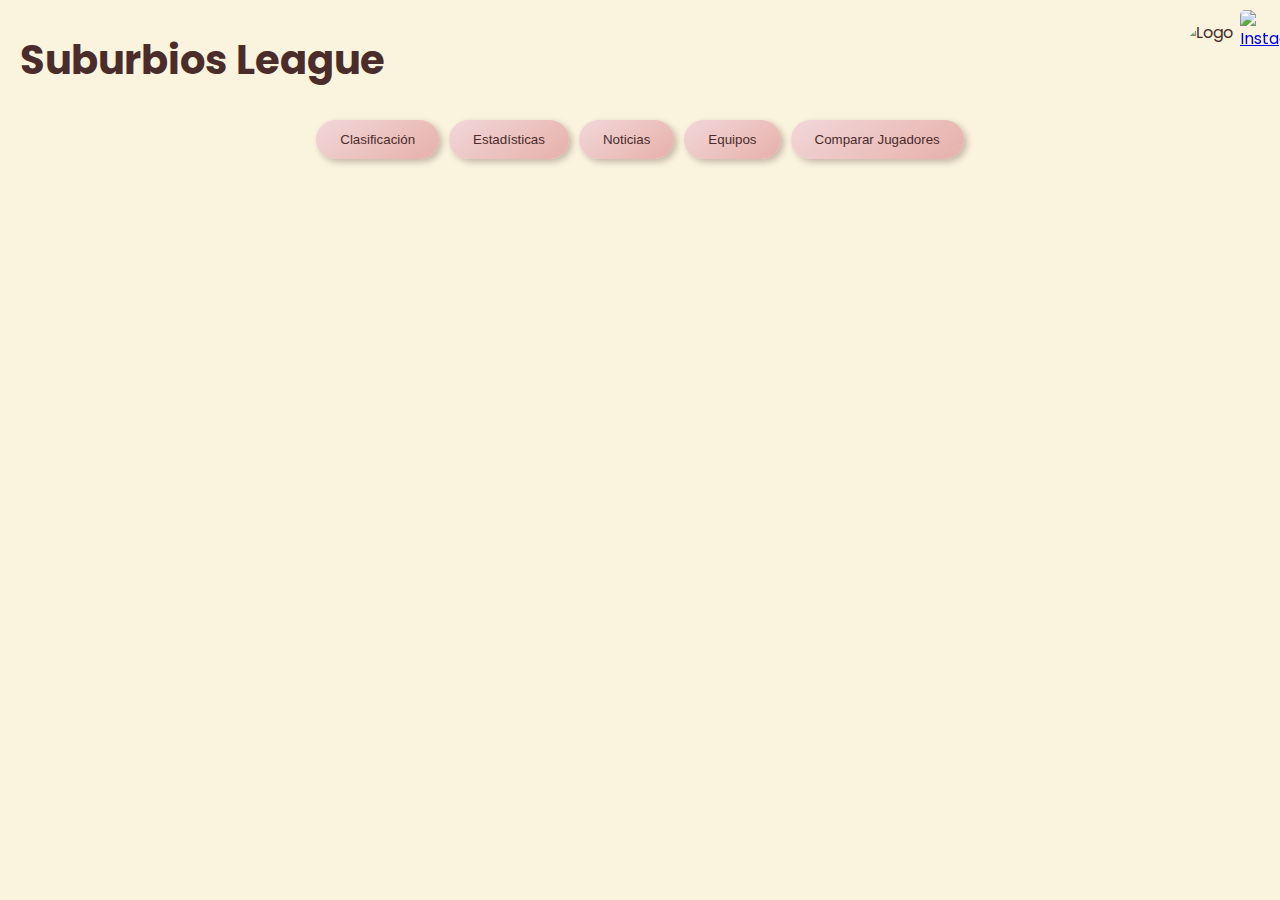
==== commit cb4e4db4: "Update index.html" ====
--- a/index.html
+++ b/index.html
@@ -3,31 +3,37 @@
 <head>
   <meta charset="UTF-8">
   <meta name="viewport" content="width=device-width, initial-scale=1.0">
-  <title>Suburbios Legaue</title>
+  <title>Suburbios League</title>
   <link rel="manifest" href="manifest.json">
-  <!-- Importar la fuente Poppins -->
+  <!-- Google Fonts: Poppins -->
   <link href="https://fonts.googleapis.com/css2?family=Poppins:wght@400;600&display=swap" rel="stylesheet">
   <style>
-    /* Fondo general y tipografía */
+    /* ===== Estilos generales ===== */
     body {
       font-family: 'Poppins', sans-serif;
       margin: 0;
       padding: 20px;
-      background-color: #FAF3DD;
+      background-color: #FAF3DD; /* crema */
       color: #4A2C2A;
     }
-    
-    /* Enlaces de jugador: mantiene el color y subraya al pasar el cursor */
-    .player-link {
-      color: inherit;
-      text-decoration: none;
-      cursor: pointer;
-    }
-    .player-link:hover {
-      text-decoration: underline;
-    }
-    
-    /* Logo superior derecho (Instagram) */
+    header {
+      display: flex;
+      align-items: center;
+      justify-content: space-between;
+      margin-bottom: 20px;
+    }
+    header h1 {
+      font-size: 2.5em;
+      margin: 0;
+    }
+    header img {
+      width: 80px;
+      height: 80px;
+      border-radius: 50%;
+      object-fit: cover;
+    }
+
+    /* Logo Instagram */
     .top-right-logo {
       position: fixed;
       top: 10px;
@@ -37,84 +43,63 @@
       z-index: 50;
     }
     .top-right-logo img {
-      width: 100%;
-      height: auto;
+      width: 100%; height: auto;
       border-radius: 5px;
       cursor: pointer;
     }
-    
-    /* Cabecera: Título e imagen */
-    header {
-      display: flex;
-      align-items: center;
-      justify-content: space-between;
-      gap: 15px;
-      margin-bottom: 20px;
-    }
-    header h1 {
-      margin: 0;
-      font-size: 2.5em;
-    }
-    header img {
-      width: 80px;
-      height: 80px;
-      object-fit: cover;
-      border-radius: 50%;
-    }
-    
-    /* Navegación de categorías */
+
+    /* Navegación */
     .nav-container {
       display: flex;
       justify-content: center;
+      flex-wrap: wrap;
       gap: 10px;
-      flex-wrap: wrap;
       margin-bottom: 20px;
     }
     .nav-container button {
+      padding: 12px 24px;
+      border: none;
+      border-radius: 30px;
       background: linear-gradient(145deg, #F2D7D9, #E6B0AA);
-      border: none;
-      padding: 12px 24px;
-      border-radius: 30px;
+      color: #4A2C2A;
       cursor: pointer;
-      font-size: 16px;
-      color: #4A2C2A;
-      transition: transform 0.2s ease, box-shadow 0.2s ease;
       box-shadow: 3px 3px 6px rgba(74,44,42,0.3);
+      transition: transform .2s, box-shadow .2s;
     }
     .nav-container button:hover {
       transform: scale(1.05);
       box-shadow: 4px 4px 8px rgba(74,44,42,0.4);
     }
-    
-    /* Secciones principales */
+
+    /* Secciones colapsables */
     section {
       max-height: 0;
       overflow: hidden;
       opacity: 0;
-      background-color: #F2D7D9;
-      padding: 0 20px;
       margin-bottom: 20px;
+      background: #F2D7D9;
       border-radius: 5px;
       box-shadow: 0 2px 4px rgba(74,44,42,0.2);
-      transition: max-height 0.5s ease-out, opacity 0.5s ease;
+      transition: max-height .5s ease-out, opacity .5s;
     }
     section.visible {
+      max-height: 1000px;
       opacity: 1;
       padding: 20px;
-      max-height: 1000px;
     }
     section h2 {
+      margin-top: 0;
       color: #4A2C2A;
       border-bottom: 2px solid #4A2C2A;
       padding-bottom: 5px;
       margin-bottom: 15px;
     }
-    
-    /* Sección de Clasificación: Tabla Compacta (Equipo, PJ, GF, GC, PTS) */
+
+    /* Tabla Clasificación */
     #sectionClasificacion table {
       width: 100%;
       border-collapse: collapse;
-      background-color: #fff;
+      background: #fff;
       font-size: 14px;
     }
     #sectionClasificacion th,
@@ -124,7 +109,7 @@
       border: 1px solid #ddd;
     }
     #sectionClasificacion thead {
-      background-color: #4A2C2A;
+      background: #4A2C2A;
       color: #fff;
     }
     .team-name {
@@ -133,82 +118,50 @@
       gap: 8px;
     }
     .color-indicator {
-      display: inline-block;
       width: 14px;
       height: 14px;
       border-radius: 50%;
-    }
-    .drink-team .color-indicator { background-color: #800080; }
-    .recreativo .color-indicator { background-color: #FFD700; }
-    .cepilla .color-indicator { background-color: #808080; }
-    .borussia .color-indicator { background-color: #00FFFF; }
-    
-    /* Sección de Estadísticas */
+      display: inline-block;
+    }
+    .drink-team .color-indicator    { background: #800080; }
+    .recreativo .color-indicator    { background: #FFD700; }
+    .cepilla .color-indicator       { background: #808080; }
+    .borussia .color-indicator      { background: #00FFFF; }
+
+    /* Estadísticas */
     .stats-container {
       display: grid;
-      grid-template-columns: repeat(auto-fit, minmax(180px, 1fr));
+      grid-template-columns: repeat(auto-fit, minmax(180px,1fr));
       gap: 15px;
     }
     .stat-card {
-      background: linear-gradient(145deg, #ffffff, #f9f9f9);
+      background: linear-gradient(145deg,#fff,#f9f9f9);
       border: 1px solid #ddd;
       border-radius: 5px;
       padding: 15px;
       text-align: center;
       box-shadow: 2px 2px 5px rgba(74,44,42,0.15);
-      transition: transform 0.2s ease;
-    }
-    .stat-card:hover {
-      transform: translateY(-5px);
-    }
-    .stat-card h3 {
-      margin: 0 0 10px;
-      color: #4A2C2A;
-      font-size: 20px;
-    }
-    .stat-card ul {
-      padding: 0;
-      list-style: none;
-    }
-    .stat-card ul li {
-      font-size: 18px;
-      margin: 5px 0;
-      font-weight: 600;
-      color: #4A2C2A;
-      display: flex;
-      align-items: center;
-      gap: 8px;
-    }
-    .stat-card ul li span {
-      display: inline-block;
-      width: 10px;
-      height: 10px;
-      border-radius: 50%;
-    }
-    
-    /* Sección de Noticias: "COMING SOON" */
+      transition: transform .2s;
+    }
+    .stat-card:hover { transform: translateY(-5px); }
+    .stat-card h3 { margin: 0 0 10px; color: #4A2C2A; font-size: 20px; }
+    .stat-card ul { list-style: none; padding: 0; }
+    .stat-card li {
+      display: flex; align-items: center; gap: 8px;
+      font-size: 18px; font-weight: 600; color: #4A2C2A; margin: 5px 0;
+    }
+    .stat-card li span { width: 10px; height: 10px; border-radius: 50%; display: inline-block; }
+
+    /* Noticias */
     #sectionNoticias ul {
-      padding: 0;
-      list-style: none;
-      display: flex;
-      justify-content: center;
-      align-items: center;
-      height: 100px;
-      font-size: 2em;
-      font-weight: 700;
-      font-family: 'Courier New', Courier, monospace;
-      color: #4A2C2A;
-    }
-    #sectionNoticias ul li {
-      margin: 0;
-    }
-    
-    /* Sección de Equipos: Cards Colapsables */
-    #sectionEquipos .team-cards {
-      display: flex;
-      flex-direction: column;
-      gap: 15px;
-    }
+      display: flex; justify-content: center; align-items: center;
+      padding: 0; list-style: none; height: 100px;
+      font: bold 2em 'Courier New', monospace; color: #4A2C2A;
+    }
+    #sectionNoticias li { margin: 0; }
+
+    /* Equipos: cards colapsables */
+    .team-cards { display: flex; flex-direction: column; gap: 15px; }
     .team-card {
       border: 1px solid #E6B0AA;
       border-radius: 5px;
@@ -221,66 +174,73 @@
       color: #fff;
       cursor: pointer;
     }
-    .team-card.drink-team .card-header { background-color: #800080; }
-    .team-card.cepilla .card-header { background-color: #808080; }
-    .team-card.recreativo .card-header { background-color: #FFD700; color: #4A2C2A; }
-    .team-card.borussia .card-header { background-color: #00CCCC; }
-    .team-card .card-body {
-      display: none;
-      padding: 10px;
-    }
-    .team-card.active .card-body {
-      display: block;
-    }
-    .lineup {
-      display: flex;
-      flex-direction: column;
-      align-items: center;
-      gap: 10px;
-    }
-    .defense, .midfield {
-      display: flex;
-      gap: 10px;
-      justify-content: center;
-    }
+    .team-card.drink-team    .card-header { background: #800080; }
+    .team-card.cepilla       .card-header { background: #808080; }
+    .team-card.recreativo    .card-header { background: #FFD700; color: #4A2C2A; }
+    .team-card.borussia      .card-header { background: #00CCCC; }
+
+    .team-card .card-body { display: none; padding: 10px; }
+    .team-card.active .card-body { display: block; }
+
+    .lineup { display: flex; flex-direction: column; align-items: center; gap: 10px; }
+    .defense, .midfield { display: flex; gap: 10px; justify-content: center; }
     .position {
-      font-size: 16px;
-      font-weight: 600;
+      background: #F9F3F3; color: #4A2C2A;
+      padding: 5px 10px; border-radius: 20px;
+      font-weight: 600; text-align: center; min-width: 70px;
+    }
+
+    /* Comparar Jugadores */
+    #sectionComparar {
+      text-align: center; padding: 20px;
+      font: bold 1.8em 'Courier New', monospace; color: #4A2C2A;
+    }
+
+    /* Pop‑ups de jugador */
+    .player-link { color: inherit; text-decoration: none; cursor: pointer; }
+    .player-link:hover { text-decoration: underline; }
+
+    /* Modal */
+    .modal {
+      display: none; position: fixed; inset: 0;
+      background: rgba(0,0,0,0.5);
+      align-items: center; justify-content: center;
+      z-index: 10000;
+    }
+    .modal-content {
+      background: #fff; border-radius: 8px;
+      padding: 20px; max-width: 400px; width: 90%;
+      box-shadow: 0 2px 4px rgba(74,44,42,0.2);
+      position: relative;
+    }
+    .modal-close {
+      position: absolute; top: 10px; right: 10px;
+      font-size: 24px; font-weight: bold; cursor: pointer;
       color: #4A2C2A;
-      background-color: #F9F3F3;
-      padding: 5px 10px;
-      border-radius: 20px;
-      text-align: center;
-      min-width: 70px;
-    }
-    
-    /* Sección Comparar Jugadores (placeholder) */
-    #sectionComparar {
-      font-family: 'Courier New', Courier, monospace;
-      text-align: center;
-      padding: 20px;
-      font-size: 1.8em;
-      color: #4A2C2A;
-    }
-    
-    /* Media Queries para móviles */
-    @media (max-width: 600px) {
-      header h1 { font-size: 2em; }
-      .nav-container button { font-size: 14px; padding: 10px 20px; }
-      #sectionClasificacion table { font-size: 13px; }
-      #sectionEquipos .team-cards { flex-direction: column; }
-      .stat-card { padding: 10px; font-size: 16px; }
+    }
+    .modal-content img {
+      display: block; margin: 0 auto 20px;
+      width: 100%; max-width: 200px; border-radius: 50%;
+    }
+    .modal-content h1 { text-align: center; margin-bottom: 10px; }
+    .modal-content p { text-align: center; margin: 10px 0; }
+
+    /* Responsive */
+    @media (max-width:600px) {
+      header h1 { font-size:2em; }
+      .nav-container button { padding:10px 20px; font-size:14px; }
+      #sectionClasificacion table { font-size:13px; }
     }
   </style>
-  <link rel="manifest" href="manifest.json">
 </head>
 <body>
+
   <header>
-    <h1>Suburbios Legaue</h1>
-    <img src="https://i.imgur.com/9Hx9mZ4.jpeg" alt="Imagen de Árbol">
+    <h1>Suburbios League</h1>
+    <img src="https://i.imgur.com/9Hx9mZ4.jpeg" alt="Logo">
   </header>
-  
-  <!-- Navegación de categorías -->
+
+  <!-- Navegación -->
   <div class="nav-container">
     <button id="btnClasificacion">Clasificación</button>
     <button id="btnEstadisticas">Estadísticas</button>
@@ -288,88 +248,59 @@
     <button id="btnEquipos">Equipos</button>
     <button id="btnComparar">Comparar Jugadores</button>
   </div>
-  
-  <!-- Sección de Clasificación (Simplificada) -->
+
+  <!-- Clasificación -->
   <section id="sectionClasificacion">
     <h2>Clasificación</h2>
     <table>
       <thead>
-        <tr>
-          <th>Equipo</th>
-          <th>PJ</th>
-          <th>GF</th>
-          <th>GC</th>
-          <th>PTS</th>
-        </tr>
+        <tr><th>Equipo</th><th>PJ</th><th>GF</th><th>GC</th><th>PTS</th></tr>
       </thead>
       <tbody>
         <tr class="drink-team">
-          <td class="team-name"><span class="color-indicator"></span>DRINK TEAM</td>
-          <td>0</td><td>0</td><td>0</td><td>0</td>
+          <td class="team-name"><span class="color-indicator"></span>DRINK TEAM</td><td>0</td><td>0</td><td>0</td><td>0</td>
         </tr>
         <tr class="cepilla">
-          <td class="team-name"><span class="color-indicator"></span>CEPILLA FC</td>
-          <td>0</td><td>0</td><td>0</td><td>0</td>
+          <td class="team-name"><span class="color-indicator"></span>CEPILLA FC</td><td>0</td><td>0</td><td>0</td><td>0</td>
         </tr>
         <tr class="recreativo">
-          <td class="team-name"><span class="color-indicator"></span>RECREATIVO DE JUERGA</td>
-          <td>0</td><td>0</td><td>0</td><td>0</td>
+          <td class="team-name"><span class="color-indicator"></span>RECREATIVO DE JUERGA</td><td>0</td><td>0</td><td>0</td><td>0</td>
         </tr>
         <tr class="borussia">
-          <td class="team-name"><span class="color-indicator"></span>BORUSSIA DONUTS</td>
-          <td>0</td><td>0</td><td>0</td><td>0</td>
+          <td class="team-name"><span class="color-indicator"></span>BORUSSIA DONUTS</td><td>0</td><td>0</td><td>0</td><td>0</td>
         </tr>
       </tbody>
     </table>
   </section>
-  
-  <!-- Sección de Estadísticas -->
+
+  <!-- Estadísticas -->
   <section id="sectionEstadisticas">
     <h2>Estadísticas</h2>
     <div class="stats-container">
-      <div class="stat-card">
-        <h3>Goles</h3>
-        <ul id="ulGoles"></ul>
-      </div>
-      <div class="stat-card">
-        <h3>Asistencias</h3>
-        <ul id="ulAsistencias"></ul>
-      </div>
-      <div class="stat-card">
-        <h3>Goles Recibidos</h3>
-        <ul id="ulGolesRecibidos"></ul>
-      </div>
-      <div class="stat-card">
-        <h3>Tarjetas Amarillas</h3>
-        <ul id="ulTarjetasAmarillas"></ul>
-      </div>
-      <div class="stat-card">
-        <h3>Tarjetas Rojas</h3>
-        <ul id="ulTarjetasRojas"></ul>
-      </div>
+      <div class="stat-card"><h3>Goles</h3><ul id="ulGoles"></ul></div>
+      <div class="stat-card"><h3>Asistencias</h3><ul id="ulAsistencias"></ul></div>
+      <div class="stat-card"><h3>Goles Recibidos</h3><ul id="ulGolesRecibidos"></ul></div>
+      <div class="stat-card"><h3>Tarjetas Amarillas</h3><ul id="ulTarjetasAmarillas"></ul></div>
+      <div class="stat-card"><h3>Tarjetas Rojas</h3><ul id="ulTarjetasRojas"></ul></div>
     </div>
   </section>
-  
-  <!-- Sección de Noticias (COMING SOON) -->
+
+  <!-- Noticias -->
   <section id="sectionNoticias">
     <h2>Noticias</h2>
-    <ul>
-      <li>COMING SOON</li>
-    </ul>
+    <ul><li>COMING SOON</li></ul>
   </section>
-  
-  <!-- Sección de Equipos: Cards Colapsables -->
+
+  <!-- Equipos -->
   <section id="sectionEquipos">
     <h2>Equipos</h2>
     <div class="team-cards">
-      <!-- Card DRINK TEAM -->
+      <!-- DRINK TEAM -->
       <div class="team-card drink-team">
         <div class="card-header">DRINK TEAM</div>
         <div class="card-body">
           <div class="lineup">
-            <div class="position portero">
-              <a href="#" class="player-link" data-player="Fran">Fran</a>
-            </div>
+            <div class="position portero"><a href="#" class="player-link" data-player="Fran">Fran</a></div>
             <div class="defense">
               <div class="position"><a href="#" class="player-link" data-player="Raul">Raul</a></div>
               <div class="position"><a href="#" class="player-link" data-player="Juan">Juan</a></div>
@@ -379,20 +310,16 @@
               <div class="position"><a href="#" class="player-link" data-player="Lay">Lay</a></div>
               <div class="position"><a href="#" class="player-link" data-player="Kuki">Kuki</a></div>
             </div>
-            <div class="position delantero">
-              <a href="#" class="player-link" data-player="Nacho">Nacho</a>
-            </div>
+            <div class="position delantero"><a href="#" class="player-link" data-player="Nacho">Nacho</a></div>
           </div>
         </div>
       </div>
-      <!-- Card CEPILLA FC -->
+      <!-- CEPILLA FC -->
       <div class="team-card cepilla">
         <div class="card-header">CEPILLA FC</div>
         <div class="card-body">
           <div class="lineup">
-            <div class="position portero">
-              <a href="#" class="player-link" data-player="Sami">Sami</a>
-            </div>
+            <div class="position portero"><a href="#" class="player-link" data-player="Sami">Sami</a></div>
             <div class="defense">
               <div class="position"><a href="#" class="player-link" data-player="Marko">Marko</a></div>
               <div class="position"><a href="#" class="player-link" data-player="HDG">HDG</a></div>
@@ -402,20 +329,16 @@
               <div class="position"><a href="#" class="player-link" data-player="Juan L">Juan L</a></div>
               <div class="position"><a href="#" class="player-link" data-player="Nestor">Nestor</a></div>
             </div>
-            <div class="position delantero">
-              <a href="#" class="player-link" data-player="Curro">Curro</a>
-            </div>
+            <div class="position delantero"><a href="#" class="player-link" data-player="Curro">Curro</a></div>
           </div>
         </div>
       </div>
-      <!-- Card RECREATIVO DE JUERGA -->
+      <!-- RECREATIVO DE JUERGA -->
       <div class="team-card recreativo">
         <div class="card-header">RECREATIVO DE JUERGA</div>
         <div class="card-body">
           <div class="lineup">
-            <div class="position portero">
-              <a href="#" class="player-link" data-player="Antonio">Antonio</a>
-            </div>
+            <div class="position portero"><a href="#" class="player-link" data-player="Antonio">Antonio</a></div>
             <div class="defense">
               <div class="position"><a href="#" class="player-link" data-player="Viktor">Viktor</a></div>
               <div class="position"><a href="#" class="player-link" data-player="Leo">Leo</a></div>
@@ -425,20 +348,16 @@
               <div class="position"><a href="#" class="player-link" data-player="Victor">Victor</a></div>
               <div class="position"><a href="#" class="player-link" data-player="Juanma">Juanma</a></div>
             </div>
-            <div class="position delantero">
-              <a href="#" class="player-link" data-player="Alex F.">Alex F.</a>
-            </div>
+            <div class="position delantero"><a href="#" class="player-link" data-player="Alex F.">Alex F.</a></div>
           </div>
         </div>
       </div>
-      <!-- Card BORUSSIA DONUTS -->
+      <!-- BORUSSIA DONUTS -->
       <div class="team-card borussia">
         <div class="card-header">BORUSSIA DONUTS</div>
         <div class="card-body">
           <div class="lineup">
-            <div class="position portero">
-              <a href="#" class="player-link" data-player="Adri">Adri</a>
-            </div>
+            <div class="position portero"><a href="#" class="player-link" data-player="Adri">Adri</a></div>
             <div class="defense">
               <div class="position"><a href="#" class="player-link" data-player="Niko">Niko</a></div>
               <div class="position"><a href="#" class="player-link" data-player="Carlos">Carlos</a></div>
@@ -448,307 +367,183 @@
               <div class="position"><a href="#" class="player-link" data-player="Esteban">Esteban</a></div>
               <div class="position"><a href="#" class="player-link" data-player="Alvaro">Alvaro</a></div>
             </div>
-            <div class="position delantero">
-              <a href="#" class="player-link" data-player="Fer">Fer</a>
-            </div>
+            <div class="position delantero"><a href="#" class="player-link" data-player="Fer">Fer</a></div>
           </div>
         </div>
       </div>
     </div>
   </section>
-  
-  <!-- Sección Comparar Jugadores (Placeholder) -->
+
+  <!-- Comparar Jugadores -->
   <section id="sectionComparar">
     <h2>Comparar Jugadores</h2>
     <p>COMING SOON</p>
   </section>
-  
-  <!-- Modal para Perfil de Jugador -->
+
+  <!-- Modal de Perfil de Jugador -->
   <div id="profileModal" class="modal">
     <div class="modal-content">
       <span class="modal-close">&times;</span>
       <img id="modalImg" src="https://via.placeholder.com/200" alt="Foto del Jugador">
       <h1 id="modalName">Jugador</h1>
-      <p id="modalData"><strong>Datos:</strong> Equipo – Posición – Color</p>
-      <p><strong>Descripción:</strong> Breve descripción del jugador...</p>
+      <p id="modalData">
+        <strong>Equipo:</strong> <span id="modalTeam"></span><br>
+        <strong>Posición:</strong> <span id="modalPosition"></span>
+      </p>
+      <p><strong>Descripción:</strong> Jugador destacado por su actuación en campo.</p>
     </div>
   </div>
-  
+
   <!-- JavaScript -->
   <script>
-    document.addEventListener("DOMContentLoaded", function() {
-      // Datos de perfiles de jugadores
-      const playerProfiles = {
-        "Fran": { team: "DRINK TEAM", position: "Portero", colorDetail: "Color representativo: #800080" },
-        "Raul": { team: "DRINK TEAM", position: "Defensa", colorDetail: "Color representativo: #800080" },
-        "Juan": { team: "DRINK TEAM", position: "Defensa", colorDetail: "Color representativo: #800080" },
-        "Alvaro": { team: "DRINK TEAM", position: "Defensa", colorDetail: "Color representativo: #800080" },
-        "Lay": { team: "DRINK TEAM", position: "Mediocampista", colorDetail: "Color representativo: #800080" },
-        "Kuki": { team: "DRINK TEAM", position: "Mediocampista", colorDetail: "Color representativo: #800080" },
-        "Nacho": { team: "DRINK TEAM", position: "Delantero", colorDetail: "Color representativo: #800080" },
-        
-        "Sami": { team: "CEPILLA FC", position: "Portero", colorDetail: "Color representativo: #808080" },
-        "Marko": { team: "CEPILLA FC", position: "Defensa", colorDetail: "Color representativo: #808080" },
-        "HDG": { team: "CEPILLA FC", position: "Defensa", colorDetail: "Color representativo: #808080" },
-        "Mariankas": { team: "CEPILLA FC", position: "Defensa", colorDetail: "Color representativo: #808080" },
-        "Juan L": { team: "CEPILLA FC", position: "Mediocampista", colorDetail: "Color representativo: #808080" },
-        "Nestor": { team: "CEPILLA FC", position: "Mediocampista", colorDetail: "Color representativo: #808080" },
-        "Curro": { team: "CEPILLA FC", position: "Delantero", colorDetail: "Color representativo: #808080" },
-        
-        "Antonio": { team: "RECREATIVO DE JUERGA", position: "Portero", colorDetail: "Color representativo: #FFD700" },
-        "Viktor": { team: "RECREATIVO DE JUERGA", position: "Defensa", colorDetail: "Color representativo: #FFD700" },
-        "Leo": { team: "RECREATIVO DE JUERGA", position: "Defensa", colorDetail: "Color representativo: #FFD700" },
-        "Robles": { team: "RECREATIVO DE JUERGA", position: "Defensa", colorDetail: "Color representativo: #FFD700" },
-        "Victor": { team: "RECREATIVO DE JUERGA", position: "Mediocampista", colorDetail: "Color representativo: #FFD700" },
-        "Juanma": { team: "RECREATIVO DE JUERGA", position: "Mediocampista", colorDetail: "Color representativo: #FFD700" },
-        "Alex F.": { team: "RECREATIVO DE JUERGA", position: "Delantero", colorDetail: "Color representativo: #FFD700" },
-        
-        "Adri": { team: "BORUSSIA DONUTS", position: "Portero", colorDetail: "Color representativo: #00CCCC" },
-        "Niko": { team: "BORUSSIA DONUTS", position: "Defensa", colorDetail: "Color representativo: #00CCCC" },
-        "Carlos": { team: "BORUSSIA DONUTS", position: "Defensa", colorDetail: "Color representativo: #00CCCC" },
-        "Alcaina": { team: "BORUSSIA DONUTS", position: "Defensa", colorDetail: "Color representativo: #00CCCC" },
-        "Esteban": { team: "BORUSSIA DONUTS", position: "Mediocampista", colorDetail: "Color representativo: #00CCCC" },
-        "Alvaro": { team: "BORUSSIA DONUTS", position: "Mediocampista", colorDetail: "Color representativo: #00CCCC" },
-        "Fer": { team: "BORUSSIA DONUTS", position: "Delantero", colorDetail: "Color representativo: #00CCCC" }
-      };
-
-      // Función para generar datos para la sección de Estadísticas
-      const playersStats = [
-        { name: "Viktor", color: "#FFD700" },
-        { name: "Juan L", color: "#808080" },
-        { name: "Raul", color: "#800080" },
-        { name: "Curro", color: "#808080" },
-        { name: "Fer", color: "#00CCCC" }
+    document.addEventListener("DOMContentLoaded", ()=> {
+      // Datos de perfil de todos los jugadores
+      const profiles = {
+        "Fran":  { team:"DRINK TEAM",    pos:"Portero" },
+        "Raul":  { team:"DRINK TEAM",    pos:"Defensa" },
+        "Juan":  { team:"DRINK TEAM",    pos:"Defensa" },
+        "Alvaro":{ team:"DRINK TEAM",    pos:"Defensa" },
+        "Lay":   { team:"DRINK TEAM",    pos:"Mediocampista" },
+        "Kuki":  { team:"DRINK TEAM",    pos:"Mediocampista" },
+        "Nacho": { team:"DRINK TEAM",    pos:"Delantero" },
+        "Sami":  { team:"CEPILLA FC",    pos:"Portero" },
+        "Marko": { team:"CEPILLA FC",    pos:"Defensa" },
+        "HDG":   { team:"CEPILLA FC",    pos:"Defensa" },
+        "Mariankas":{team:"CEPILLA FC",  pos:"Defensa" },
+        "Juan L":{ team:"CEPILLA FC",    pos:"Mediocampista" },
+        "Nestor":{ team:"CEPILLA FC",    pos:"Mediocampista" },
+        "Curro": { team:"CEPILLA FC",    pos:"Delantero" },
+        "Antonio":{team:"RECREATIVO DE JUERGA",pos:"Portero"},
+        "Viktor":{ team:"RECREATIVO DE JUERGA",pos:"Defensa"},
+        "Leo":   { team:"RECREATIVO DE JUERGA",pos:"Defensa"},
+        "Robles":{ team:"RECREATIVO DE JUERGA",pos:"Defensa"},
+        "Victor":{ team:"RECREATIVO DE JUERGA",pos:"Mediocampista"},
+        "Juanma":{ team:"RECREATIVO DE JUERGA",pos:"Mediocampista"},
+        "Alex F.":{team:"RECREATIVO DE JUERGA",pos:"Delantero"},
+        "Adri":  { team:"BORUSSIA DONUTS",pos:"Portero"},
+        "Niko":  { team:"BORUSSIA DONUTS",pos:"Defensa"},
+        "Carlos":{ team:"BORUSSIA DONUTS",pos:"Defensa"},
+        "Alcaina":{team:"BORUSSIA DONUTS",pos:"Defensa"},
+        "Esteban":{team:"BORUSSIA DONUTS",pos:"Mediocampista"},
+        "Alvaro":{ team:"BORUSSIA DONUTS",pos:"Mediocampista"},
+        "Fer":   { team:"BORUSSIA DONUTS",pos:"Delantero"}
+      };
+
+      // Estadísticas fijas
+      const statsPlayers = [
+        {name:"Viktor",color:"#FFD700"},
+        {name:"Juan L",color:"#808080"},
+        {name:"Raul",color:"#800080"},
+        {name:"Curro",color:"#808080"},
+        {name:"Fer",color:"#00CCCC"}
       ];
-      const porteros = [
-        { name: "Fran", color: "#800080" },
-        { name: "Sami", color: "#808080" },
-        { name: "Antonio", color: "#FFD700" },
-        { name: "Adri", color: "#00CCCC" }
+      const keepers = [
+        {name:"Fran",color:"#800080"},
+        {name:"Sami",color:"#808080"},
+        {name:"Antonio",color:"#FFD700"},
+        {name:"Adri",color:"#00CCCC"}
       ];
-      
-      function generateStats(listEl, players) {
-        listEl.innerHTML = "";
-        players.forEach(player => {
-          listEl.innerHTML += `<li><span style="background-color: ${player.color};"></span> <a href="#" class="player-link" data-player="${encodeURIComponent(player.name)}">${player.name}</a>: 0</li>`;
+      function fillList(id, list) {
+        const ul=document.getElementById(id);
+        ul.innerHTML="";
+        list.forEach(p=>{
+          ul.innerHTML+=`<li><span style="background:${p.color}"></span>
+            <a href="#" class="player-link" data-player="${encodeURIComponent(p.name)}">${p.name}</a>: 0</li>`;
         });
       }
-      
-      generateStats(document.getElementById("ulGoles"), playersStats);
-      generateStats(document.getElementById("ulAsistencias"), playersStats);
-      generateStats(document.getElementById("ulTarjetasAmarillas"), playersStats);
-      generateStats(document.getElementById("ulTarjetasRojas"), playersStats);
-      generateStats(document.getElementById("ulGolesRecibidos"), porteros);
-      
-      // Alternar visibilidad de secciones
-      const btnClasificacion = document.getElementById("btnClasificacion");
-      const btnEstadisticas = document.getElementById("btnEstadisticas");
-      const btnNoticias = document.getElementById("btnNoticias");
-      const btnEquipos = document.getElementById("btnEquipos");
-      const btnComparar = document.getElementById("btnComparar");
-      
-      const sectionClasificacion = document.getElementById("sectionClasificacion");
-      const sectionEstadisticas = document.getElementById("sectionEstadisticas");
-      const sectionNoticias = document.getElementById("sectionNoticias");
-      const sectionEquipos = document.getElementById("sectionEquipos");
-      const sectionComparar = document.getElementById("sectionComparar");
-      
-      const sections = [sectionClasificacion, sectionEstadisticas, sectionNoticias, sectionEquipos, sectionComparar];
-      const buttons = [btnClasificacion, btnEstadisticas, btnNoticias, btnEquipos, btnComparar];
-      
-      function cerrarSecciones() {
-        sections.forEach(sec => sec.classList.remove("visible"));
-        buttons.forEach(btn => {
-          if (btn === btnClasificacion) btn.textContent = "Clasificación";
-          if (btn === btnEstadisticas) btn.textContent = "Estadísticas";
-          if (btn === btnNoticias) btn.textContent = "Noticias";
-          if (btn === btnEquipos) btn.textContent = "Equipos";
-          if (btn === btnComparar) btn.textContent = "Comparar Jugadores";
+      fillList("ulGoles", statsPlayers);
+      fillList("ulAsistencias", statsPlayers);
+      fillList("ulTarjetasAmarillas", statsPlayers);
+      fillList("ulTarjetasRojas", statsPlayers);
+      fillList("ulGolesRecibidos", keepers);
+
+      // Secciones y botones
+      const sections = {
+        cls: document.getElementById("sectionClasificacion"),
+        std: document.getElementById("sectionEstadisticas"),
+        nws: document.getElementById("sectionNoticias"),
+        eqp: document.getElementById("sectionEquipos"),
+        cmp: document.getElementById("sectionComparar")
+      };
+      const buttons = {
+        cls: document.getElementById("btnClasificacion"),
+        std: document.getElementById("btnEstadisticas"),
+        nws: document.getElementById("btnNoticias"),
+        eqp: document.getElementById("btnEquipos"),
+        cmp: document.getElementById("btnComparar")
+      };
+      function hideAll() {
+        Object.values(sections).forEach(s=>s.classList.remove("visible"));
+        buttons.cls.textContent="Clasificación";
+        buttons.std.textContent="Estadísticas";
+        buttons.nws.textContent="Noticias";
+        buttons.eqp.textContent="Equipos";
+        buttons.cmp.textContent="Comparar Jugadores";
+      }
+      buttons.cls.onclick=()=>{
+        hideAll();
+        sections.cls.classList.toggle("visible");
+        buttons.cls.textContent=sections.cls.classList.contains("visible")?"Ocultar Clasificación":"Clasificación";
+      };
+      buttons.std.onclick=()=>{
+        hideAll();
+        sections.std.classList.toggle("visible");
+        buttons.std.textContent=sections.std.classList.contains("visible")?"Ocultar Estadísticas":"Estadísticas";
+      };
+      buttons.nws.onclick=()=>{
+        hideAll();
+        sections.nws.classList.toggle("visible");
+        buttons.nws.textContent=sections.nws.classList.contains("visible")?"Ocultar Noticias":"Noticias";
+      };
+      buttons.eqp.onclick=()=>{
+        hideAll();
+        sections.eqp.classList.toggle("visible");
+        buttons.eqp.textContent=sections.eqp.classList.contains("visible")?"Ocultar Equipos":"Equipos";
+      };
+      buttons.cmp.onclick=()=>{
+        hideAll();
+        sections.cmp.classList.toggle("visible");
+        buttons.cmp.textContent=sections.cmp.classList.contains("visible")?"Ocultar Comparar Jugadores":"Comparar Jugadores";
+      };
+
+      // Cards colapsables
+      document.querySelectorAll(".team-card .card-header").forEach(h=>{
+        h.addEventListener("click",e=>{
+          e.stopPropagation();
+          const card=h.parentElement;
+          document.querySelectorAll(".team-card").forEach(c=>{ if(c!==card) c.classList.remove("active"); });
+          card.classList.toggle("active");
         });
-      }
-      
-      btnClasificacion.addEventListener("click", () => {
-        if (!sectionClasificacion.classList.contains("visible")) {
-          cerrarSecciones();
-          sectionClasificacion.classList.add("visible");
-          btnClasificacion.textContent = "Ocultar Clasificación";
-        } else {
-          sectionClasificacion.classList.remove("visible");
-          btnClasificacion.textContent = "Clasificación";
+      });
+
+      // Modal de jugador
+      const modal = document.getElementById("profileModal");
+      const nameEl = document.getElementById("modalName");
+      const teamEl = document.getElementById("modalTeam");
+      const posEl  = document.getElementById("modalPosition");
+      const imgEl  = document.getElementById("modalImg");
+      document.addEventListener("click",e=>{
+        if(e.target.classList.contains("player-link")) {
+          e.preventDefault(); e.stopPropagation();
+          const player=decodeURIComponent(e.target.dataset.player);
+          const prof=profiles[player];
+          nameEl.textContent=player;
+          teamEl.textContent=prof? prof.team : "—";
+          posEl.textContent =prof? prof.pos  : "—";
+          imgEl.src="https://via.placeholder.com/200";
+          modal.style.display="flex";
         }
       });
-      
-      btnEstadisticas.addEventListener("click", () => {
-        if (!sectionEstadisticas.classList.contains("visible")) {
-          cerrarSecciones();
-          sectionEstadisticas.classList.add("visible");
-          btnEstadisticas.textContent = "Ocultar Estadísticas";
-        } else {
-          sectionEstadisticas.classList.remove("visible");
-          btnEstadisticas.textContent = "Estadísticas";
-        }
-      });
-      
-      btnNoticias.addEventListener("click", () => {
-        if (!sectionNoticias.classList.contains("visible")) {
-          cerrarSecciones();
-          sectionNoticias.classList.add("visible");
-          btnNoticias.textContent = "Ocultar Noticias";
-        } else {
-          sectionNoticias.classList.remove("visible");
-          btnNoticias.textContent = "Noticias";
-        }
-      });
-      
-      btnEquipos.addEventListener("click", () => {
-        if (!sectionEquipos.classList.contains("visible")) {
-          cerrarSecciones();
-          sectionEquipos.classList.add("visible");
-          btnEquipos.textContent = "Ocultar Equipos";
-        } else {
-          sectionEquipos.classList.remove("visible");
-          btnEquipos.textContent = "Equipos";
-        }
-      });
-      
-      btnComparar.addEventListener("click", () => {
-        if (!sectionComparar.classList.contains("visible")) {
-          cerrarSecciones();
-          sectionComparar.classList.add("visible");
-          btnComparar.textContent = "Ocultar Comparar Jugadores";
-        } else {
-          sectionComparar.classList.remove("visible");
-          btnComparar.textContent = "Comparar Jugadores";
-        }
-      });
-      
-      // Tarjetas colapsables de Equipos
-      document.querySelectorAll('.team-card .card-header').forEach(header => {
-        header.addEventListener('click', (e) => {
-          // Para evitar conflicto con la acción de modal, detén la propagación.
-          e.stopPropagation();
-          const currentCard = header.parentElement;
-          document.querySelectorAll('.team-card').forEach(card => {
-            if (card !== currentCard) {
-              card.classList.remove('active');
-            }
-          });
-          currentCard.classList.toggle('active');
-        });
-      });
-      
-      // Modal para perfiles de jugadores
-      const modal = document.getElementById("profileModal");
-      const modalName = document.getElementById("modalName");
-      const modalImg = document.getElementById("modalImg");
-      const modalData = document.getElementById("modalData");
-      const modalClose = document.querySelector(".modal-close");
-      
-      function openProfile(playerName) {
-        playerName = decodeURIComponent(playerName);
-        modalName.textContent = playerName;
-        modalImg.src = "https://via.placeholder.com/200";
-        // Buscar datos del jugador en playerProfiles
-        const profile = playerProfiles[playerName];
-        if (profile) {
-          modalData.innerHTML = `<strong>Datos:</strong> ${profile.team} – ${profile.position} – ${profile.colorDetail}`;
-        } else {
-          modalData.innerHTML = `<strong>Datos:</strong> No se han cargado datos.`;
-        }
-        modal.style.display = "flex";
-      }
-      
-      // Delegación de eventos para abrir el modal de perfil
-      document.addEventListener("click", function(e) {
-        if (e.target && e.target.classList.contains("player-link")) {
-          e.preventDefault();
-          e.stopPropagation();
-          const playerName = e.target.getAttribute("data-player");
-          openProfile(playerName);
-        }
-      });
-      
-      // Cerrar el modal
-      modalClose.addEventListener("click", () => {
-        modal.style.display = "none";
-      });
-      window.addEventListener("click", (event) => {
-        if (event.target === modal) {
-          modal.style.display = "none";
-        }
-      });
-      
+      document.querySelector(".modal-close").onclick = ()=> modal.style.display="none";
+      window.onclick = evt=> { if(evt.target===modal) modal.style.display="none"; };
     });
   </script>
-  
-  <!-- Bloque de ícono de Instagram en la esquina superior derecha -->
+
+  <!-- Logo Instagram -->
   <div class="top-right-logo">
-    <a href="https://www.instagram.com/suburbiosleague/" target="_blank" title="Instagram">
-      <img src="https://1000logos.net/wp-content/uploads/2017/02/New-Instagram-logo.jpg" alt="Instagram Logo">
+    <a href="https://www.instagram.com/suburbiosleague/" target="_blank">
+      <img src="https://1000logos.net/wp-content/uploads/2017/02/New-Instagram-logo.jpg" alt="Instagram">
     </a>
   </div>
-  
-  <!-- Modal para Perfil de Jugador -->
-  <div id="profileModal" class="modal">
-    <div class="modal-content">
-      <span class="modal-close">&times;</span>
-      <img id="modalImg" src="https://via.placeholder.com/200" alt="Foto del Jugador">
-      <h1 id="modalName">Jugador</h1>
-      <p id="modalData"><strong>Datos:</strong> Equipo – Posición – Color</p>
-      <p><strong>Descripción:</strong> Breve descripción del jugador...</p>
-    </div>
-  </div>
-  
-  <!-- Estilos para el Modal -->
-  <style>
-    .modal {
-      display: none;
-      position: fixed;
-      z-index: 10000;
-      left: 0;
-      top: 0;
-      width: 100%;
-      height: 100%;
-      overflow: auto;
-      background-color: rgba(0,0,0,0.5);
-      align-items: center;
-      justify-content: center;
-    }
-    .modal-content {
-      background-color: #fff;
-      margin: auto;
-      border-radius: 8px;
-      padding: 20px;
-      width: 90%;
-      max-width: 400px;
-      box-shadow: 0 2px 4px rgba(74,44,42,0.2);
-      position: relative;
-    }
-    .modal-close {
-      position: absolute;
-      right: 10px;
-      top: 10px;
-      font-size: 24px;
-      font-weight: bold;
-      cursor: pointer;
-      color: #4A2C2A;
-    }
-    .modal-content img {
-      width: 100%;
-      max-width: 200px;
-      border-radius: 50%;
-      display: block;
-      margin: 0 auto 20px;
-    }
-    .modal-content h1 {
-      text-align: center;
-      margin-bottom: 10px;
-    }
-    .modal-content p {
-      text-align: center;
-      margin: 10px 0;
-    }
-  </style>
-  
 </body>
 </html>
